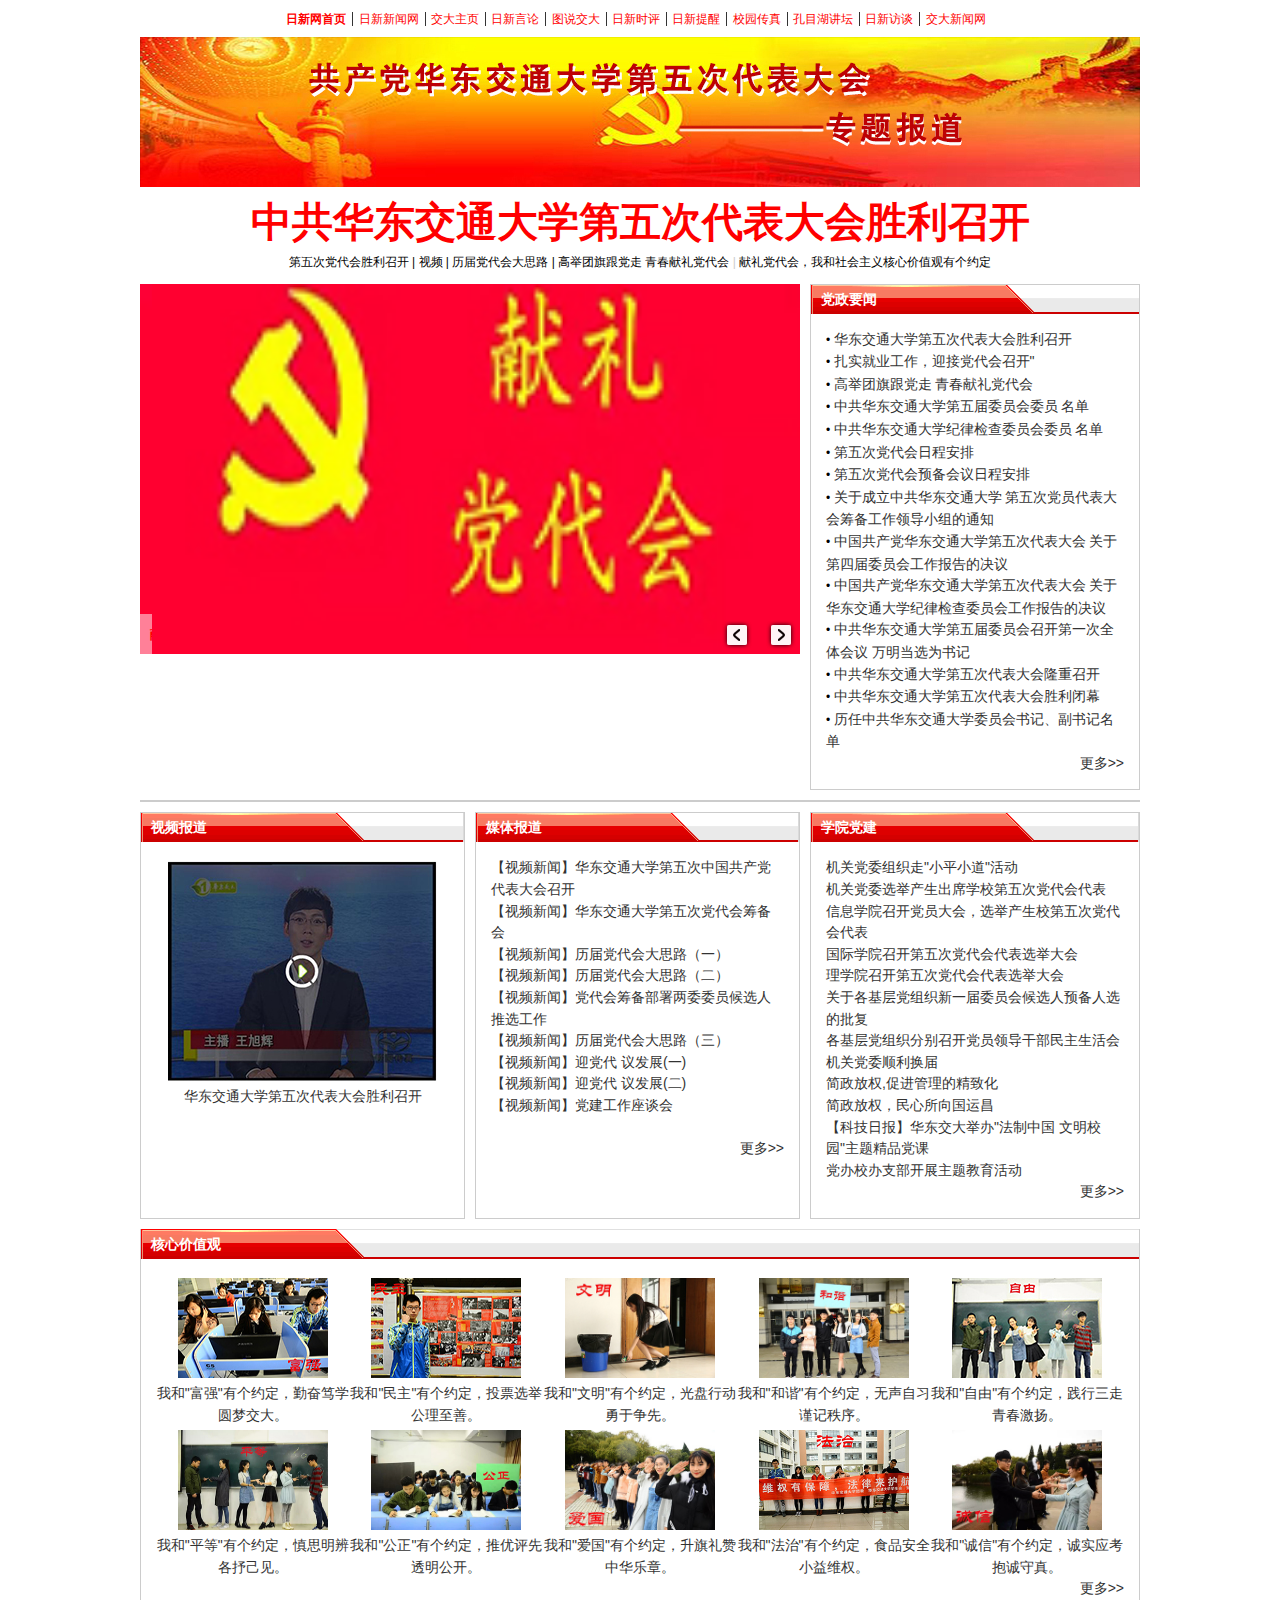
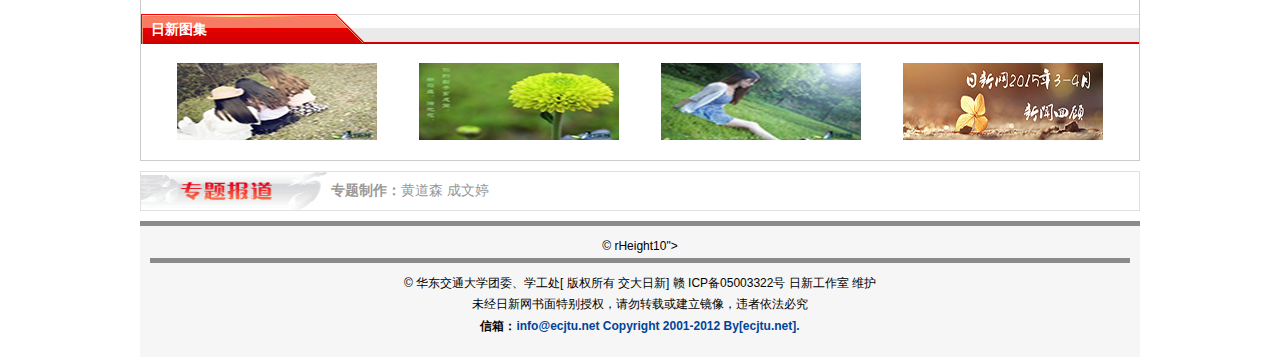
==== dangdaihui/index.html @ 369915fe "upload" ====
<!-- saved from url=(0060)http://china.qianlong.com/4352/2013/05/15/Zt2502@8686701.htm -->
<html><head><meta http-equiv="Content-Type" content="text/html; charset=GBK"><title>���ǿ���۹���Ժ����ְ��ת��--ǧ����</title>

<meta name="keywords" content="���ǿ���۹���Ժ����ְ��ת��">
<meta name="description" content="ר����˵�������ܡ�"><link rel="shortcut icon" href="http://china.qianlong.com/favicon.ico" type="image/x-icon">
<link rel="home" title="ǧ����ҳ" href="http://www.qianlong.com/">
<link rel="help" title="����" href="http://support.qianlong.com/">
<link rel="next" title="��������" href="http://news.qianlong.com/">
<link rel="search" title="����" href="http://search.qianlong.com/">
<script type="text/javascript" async="" src="./css/atrk.js"></script><script type="text/javascript">
<!--
window.onerror=function(){return true;}
// -->
</script>
<script src="css/jquery-1.7.min.js"></script>
<script src="./css/jquery.easing.1.3.min.js"></script>
<script src="./css/trans-banner.js"></script>
<style type="text/css">
<!--
/* CSS Document */

* {font-size:12px; padding:0px; margin:0px;}
html {overflow-y:scroll; font-size:100%; -webkit-text-size-adjust:100%; -ms-text-size-adjust:100%;}
body {font-size:12px; font-style:normal; color:#000000; background-color:#FFFFFF; margin:0px; padding:0px 0 0 0; text-align:center; font-family: "\5B8B\4F53","Helvetica Neue", Helvetica, Arial, sans-serif; line-height:180%;}  
a {color:#004499; text-decoration:none;}
a:link {color:#004499; text-decoration:none;}
a:visited {color:#800080; text-decoration:none;}
a:hover {color:#0D59A7; text-decoration:underline;}
a:active {color:#CA0000; text-decoration:none;}

table {border-collapse:collapse; border-spacing:0px; border:none;}
td {line-height:180%;}
img {border:0;}
ul,li {list-style:none;}

.clear{clear:both; display:block; width:100%; height:0; overflow:hidden;}
.clear {*zoom:1;}
.clear:before,
.clear:after {display:table; line-height:0; content: "";}
.clear:after {clear:both;}

.wrapper1 {width:1000px; margin:0px auto; text-align:left;}
.wrapper2 {width:100%;}

#qianlong {
	width:1000px;
	margin:0px auto;
	padding:0px;
	text-align:left;
}
#copyright {padding:10px; border-top:5px solid #8B8B8B; background:#F6F6F6; text-align:center; color:#000000; font-size:12px; line-height:180%; clear:both;}
.brHeight1 {font-size:1px; line-height:1px; height:1px;}
.brHeight10 {font-size:10px; line-height:10px; height:10px;}

/* Other Custom CSS Selectors */

.Gap1 td {padding-bottom:15px;}
.End {}

.block10 {display:block; height:10px; overflow:hidden; font-size:10px; line-height:10px; padding:0px; margin:0px;}
.block5 {display:block; height:5px; overflow:hidden; font-size:5px; line-height:5px; padding:0px; margin:0px;}

.blokcP1 {position:relative; height:11px;}
.blokcP2 {position:absolute; left:-1px; background:#FFFFFF; z-index:100; width:302px; display:block; height:10px; overflow:hidden; font-size:10px; line-height:10px; padding:0px; margin:0; border-top:1px solid #AE1704; border-bottom:1px solid #AE1704;}

.fontstyle {color:#CCCCCC;}
.BgTransparent {background-color: transparent;}
.hidden {display:none;}

/* 2013-03-25 add */

.width10 {display:block; widht:10px; overflow:hidden; font-size:10px; line-height:10px; padding:0px; margin:0px;}

.r00 {margin:0 0 10px 0;}/* ��������ͼ */

.r01 {vertical-align:top; width:1000px; margin:0 0 5px 0; font-size:41px; line-height:50px; font-family:"����"; color:#FF0000; font-weight:bold;}/* ����� */
	.r01 center {}
	.r01 center div {}
	.r01 table {width:1000px;}
	.r01 table table {width:1000px;}
	.r01 td center {background:none;}
	.r01 a {font-size:41px; line-height:50px; font-family:"����"; color:#FF0000; font-weight:bold;}
	.r01 a:link,
	.r01 a:visited,
	.r01 a:hover,
	.r01 a:active {color:#FF0000; text-decoration:none;}
	.r01 a:hover {color:#FF0000; text-decoration:underline;}
	.r01 img {}

.r02 {vertical-align:top; width:1000px; margin:0 0 10px 0; font-size:12px; line-height:14px; color:#000000;}/* С���� */
	.r02 center {}
	.r02 center div {}
	.r02 table {width:1000px;}
	.r02 table table {width:1000px;}
	.r02 td center {background:none;}
	.r02 a {font-size:12px; line-height:14px; color:#000000;}
	.r02 a:link,
	.r02 a:visited,
	.r02 a:hover,
	.r02 a:active {color:#000000; text-decoration:none;}
	.r02 a:hover {color:#000000; text-decoration:underline;}
	.r02 img {}

.r03 {vertical-align:top; width:1000px; margin:0 0 10px 0;}

.r03 .c1 {width:660px; vertical-align:top;}
	.top_photo {margin:0 0 0px 0;}
		.TB_Wrapper {
			width: 660px;
			height: 370px;	
			background: #FFF url(/Assets/40st/_trbrs/trans_banner/preloader.gif) center center no-repeat;
			position: relative;
			overflow: hidden;
		}
		.TP_Wrapper .Slide{visibility:hidden; background: #EEEEEE url(/Assets/40st/_trbrs/trans_banner/preloader.gif) center center no-repeat;}
		.TB_Wrapper .icon {background-image: url(css/icons.png);}
		.TB_Wrapper .timer_sprite {background-image: url(css/timer-sprite.png);}
		/* Global Description Style */	
		.TB_Wrapper .Slide div {}
		/*Hyperlink Styles*/
		.TB_Wrapper a:link,
		.TB_Wrapper a:visited,
		.TB_Wrapper a:hover,
		.TB_Wrapper a:active{color:#FF0000; font-size:14px; font-weight:bold;}
		.TB_Wrapper .noSelect {
			-webkit-user-select: none;
			-khtml-user-select: none;
			-moz-user-select: none;
			-o-user-select: none;
			user-select: none;
		}
		.TB_Wrapper .buttonText {font-family:Arial, Helvetica, sans-serif; font-size:12px; font-weight:bold; color:#000000;}
			#zb1 {width:660px; height:370px; overflow:hidden;}
			#zb1 td img {width:660px; height:370px; overflow:hidden;}
			#zb1 center {text-align:left;}
			.opc1_1 {display:block; width:660px; _width:660px; padding:0 0 0 10px; height:40px; margin:-40px 0 0 0; overflow:hidden; line-height:40px; position:absolute; _left:0; +left:0; text-align:left;}
			.opc1_1 {
				background:none;
				-ms-filter:progid:DXImageTransform.Microsoft.gradient(startColorstr=#C4FFFFFF,endColorstr=#C4FFFFFF);
				filter:progid:DXImageTransform.Microsoft.gradient(startColorstr=#C4FFFFFF,endColorstr=#C4FFFFFF);
				zoom: 1;
			}
			.opc1_1 {background:rgba(255,255,255,0.5);}

.r03 .c1 {width:660px; vertical-align:top;}
	.r03 .c1 .s {vertical-align:top; width:660px;}
	.r03 .c1 .s center {background:url(css/04.gif) no-repeat left top; margin:10px 0 0 0; border-right:1px solid #DADADA;}
	.r03 .c1 .s center div {font-size:14px; font-weight:bold; color:#FFFFFF; text-align:left; padding-left:10px; line-height:30px; margin:0 0 0 0;}
	.r03 .c1 .s table {width:630px; margin:15px 0 15px 15px;}
	.r03 .c1 .s table table {width:624px; margin:0 0 15px 0;}
	.r03 .c1 .s td {width:10%;}
	.r03 .c1 .s td center {background:none; border-right:none; margin:0px 0 0 0;}
	.r03 .c1 .s a:link,
	.r03 .c1 .s a:visited,
	.r03 .c1 .s a:hover,
	.r03 .c1 .s a:active {color:#333333; font-size:14px; text-decoration:none;}
	.r03 .c1 .s a:hover {color:#FF0000; text-decoration:underline;}
	.r03 .c1 .s br {font-size:3px; line-height:3px; height:3px;}
	.r03 .c1 .s img {margin:5px 0;}
	.r03 .c1 .s .s1 {}
	.r03 .c1 .s .s2 {}
	.r03 .c1 .s .s3 {}
	.r03 .c1 .s .s4 {}
	.r03 .c1 .s .s4 a {font-weight:bold;}
	.r03 .c1 .s .s4 img {margin:5px 5px 0 0;}
	.r03 .c1 .s .s5 {}
	.r03 .c1 .s .s5 a {font-weight:bold;}

.r03 .c2 {width:328px; vertical-align:top; border:1px solid #CCCCCC;}
	.r03 .c2 .s {vertical-align:top; width:328px;}
	.r03 .c2 .s center {background:url(css/04.gif) no-repeat left top; margin:-1px 0 0 0;}
	.r03 .c2 .s center div {font-size:14px; font-weight:bold; color:#FFFFFF; text-align:left; padding-left:10px; line-height:30px; margin:0 0 0 0;}
	.r03 .c2 .s table {width:298px; margin:15px 0 15px 15px;}
	.r03 .c2 .s table table {width:292px; margin:0 0 15px 0;}
	.r03 .c2 .s td {width:10%;}
	.r03 .c2 .s td center {background:none;}
	.r03 .c2 .s a:link,
	.r03 .c2 .s a:visited,
	.r03 .c2 .s a:hover,
	.r03 .c2 .s a:active {color:#333333; font-size:14px; text-decoration:none;}
	.r03 .c2 .s a:hover {color:#FF0000; text-decoration:underline;}
	.r03 .c2 .s br {font-size:3px; line-height:3px; height:3px;}
	.r03 .c2 .s img {margin:5px 0;}
	.r03 .c2 .s .s1 {}
	.r03 .c2 .s .s2 {}
	.r03 .c2 .s .s3 {}
	.r03 .c2 .s .s4 {}
	.r03 .c2 .s .s4 a {font-weight:bold;}
	.r03 .c2 .s .s4 img {margin:5px 5px 0 0;}
	.r03 .c2 .s .s5 {}
	.r03 .c2 .s .s5 a {font-weight:bold;}

.r04 {width:998px; vertical-align:top; border:1px solid #CCCCCC; margin:0 0 10px 0;}
	.r04 .s {vertical-align:top; width:998px;}
	.r04 .s center {background:url(css/04.gif) no-repeat left top; margin:-1px 0 0 0;}
	.r04 .s center div {font-size:14px; font-weight:bold; color:#FFFFFF; text-align:left; padding-left:10px; line-height:30px; margin:0 0 0 0;}
	.r04 .s table {width:968px; margin:15px 0 15px 15px;}
	.r04 .s table table {width:962px; margin:0 0 15px 0;}
	.r04 .s td {width:10%;}
	.r04 .s td center {background:none;}
	.r04 .s a:link,
	.r04 .s a:visited,
	.r04 .s a:hover,
	.r04 .s a:active {color:#333333; font-size:14px; text-decoration:none;}
	.r04 .s a:hover {color:#FF0000; text-decoration:underline;}
	.r04 .s br {font-size:3px; line-height:3px; height:3px;}
	.r04 .s img {margin:5px 0;}
	.r04 .s .s1 {}
	.r04 .s .s2 {}
	.r04 .s .s3 {}
	.r04 .s .s4 {}
	.r04 .s .s4 a {font-weight:bold;}
	.r04 .s .s4 img {margin:5px 5px 0 0;}
	.r04 .s .s5 {}
	.r04 .s .s5 a {font-weight:bold;}

.r05 {vertical-align:top; width:1000px; margin:0 0 10px 0;}

.r05 .c4 {width:493px; vertical-align:top; border:1px solid #CCCCCC;}
	.r05 .c4 .s {vertical-align:top; width:493px;}
	.r05 .c4 .s center {background:url(css//Assets/40st/img/04.gif) no-repeat left top; margin:-1px 0 0 0; border-right:1px solid #DADADA;}
	.r05 .c4 .s center div {font-size:14px; font-weight:bold; color:#FFFFFF; text-align:left; padding-left:10px; line-height:30px; margin:0 0 0 0;}
	.r05 .c4 .s table {width:463px; margin:15px 0 15px 15px;}
	.r05 .c4 .s table table {width:457px; margin:0 0 15px 0;}
	.r05 .c4 .s td {width:10%;}
	.r05 .c4 .s td center {background:none; border-right:none;}
	.r05 .c4 .s a:link,
	.r05 .c4 .s a:visited,
	.r05 .c4 .s a:hover,
	.r05 .c4 .s a:active {color:#333333; font-size:14px; text-decoration:none;}
	.r05 .c4 .s a:hover {color:#FF0000; text-decoration:underline;}
	.r05 .c4 .s br {font-size:3px; line-height:3px; height:3px;}
	.r05 .c4 .s img {margin:5px 0;}
	.r05 .c4 .s .s1 {}
	.r05 .c4 .s .s2 {}
	.r05 .c4 .s .s3 {}
	.r05 .c4 .s .s4 {}
	.r05 .c4 .s .s4 a {font-weight:bold;}
	.r05 .c4 .s .s4 img {margin:5px 5px 0 0;}
	.r05 .c4 .s .s5 {}
	.r05 .c4 .s .s5 a {font-weight:bold;}

.r05 .c5 {width:493px; vertical-align:top; border:1px solid #CCCCCC;}
	.r05 .c5 .s {vertical-align:top; width:493px;}
	.r05 .c5 .s center {background:url(css/04.gif) no-repeat left top; margin:-1px 0 0 0; border-right:1px solid #DADADA;}
	.r05 .c5 .s center div {font-size:14px; font-weight:bold; color:#FFFFFF; text-align:left; padding-left:10px; line-height:30px; margin:0 0 0 0;}
	.r05 .c5 .s table {width:463px; margin:15px 0 15px 15px;}
	.r05 .c5 .s table table {width:457px; margin:0 0 15px 0;}
	.r05 .c5 .s td {width:10%;}
	.r05 .c5 .s td center {background:none; border-right:none;}
	.r05 .c5 .s a:link,
	.r05 .c5 .s a:visited,
	.r05 .c5 .s a:hover,
	.r05 .c5 .s a:active {color:#333333; font-size:14px; text-decoration:none;}
	.r05 .c5 .s a:hover {color:#FF0000; text-decoration:underline;}
	.r05 .c5 .s br {font-size:3px; line-height:3px; height:3px;}
	.r05 .c5 .s img {margin:5px 0;}
	.r05 .c5 .s .s1 {}
	.r05 .c5 .s .s2 {}
	.r05 .c5 .s .s3 {}
	.r05 .c5 .s .s4 {}
	.r05 .c5 .s .s4 a {font-weight:bold;}
	.r05 .c5 .s .s4 img {margin:5px 5px 0 0;}
	.r05 .c5 .s .s5 {}
	.r05 .c5 .s .s5 a {font-weight:bold;}

.r06 {vertical-align:top; width:1000px; margin:0 0 10px 0;}

.r06 .c6 {width:323px; vertical-align:top; border:1px solid #CCCCCC;}
	.r06 .c6 .s {vertical-align:top; width:323px;}
	.r06 .c6 .s center {background:url(css/04.gif) no-repeat left top; margin:-1px 0 0 0; border-right:1px solid #DADADA;}
	.r06 .c6 .s center div {font-size:14px; font-weight:bold; color:#FFFFFF; text-align:left; padding-left:10px; line-height:30px; margin:0 0 0 0;}
	.r06 .c6 .s table {width:293px; margin:15px 0 15px 15px;}
	.r06 .c6 .s table table {width:287px; margin:0 0 15px 0;}
	.r06 .c6 .s td {width:10%;}
	.r06 .c6 .s td center {background:none; border-right:none;}
	.r06 .c6 .s a:link,
	.r06 .c6 .s a:visited,
	.r06 .c6 .s a:hover,
	.r06 .c6 .s a:active {color:#333333; font-size:14px; text-decoration:none;}
	.r06 .c6 .s a:hover {color:#FF0000; text-decoration:underline;}
	.r06 .c6 .s br {font-size:3px; line-height:3px; height:3px;}
	.r06 .c6 .s img {margin:5px 0;}
	.r06 .c6 .s .s1 {}
	.r06 .c6 .s .s2 {}
	.r06 .c6 .s .s3 {}
	.r06 .c6 .s .s4 {}
	.r06 .c6 .s .s4 a {font-weight:bold;}
	.r06 .c6 .s .s4 img {margin:5px 5px 0 0;}
	.r06 .c6 .s .s5 {}
	.r06 .c6 .s .s5 a {font-weight:bold;}

.r06 .c7 {width:323px; vertical-align:top; border:1px solid #CCCCCC;}
	.r06 .c7 .s {vertical-align:top; width:323px;}
	.r06 .c7 .s center {background:url(css/04.gif) no-repeat left top; margin:-1px 0 0 0; border-right:1px solid #DADADA;}
	.r06 .c7 .s center div {font-size:14px; font-weight:bold; color:#FFFFFF; text-align:left; padding-left:10px; line-height:30px; margin:0 0 0 0;}
	.r06 .c7 .s table {width:293px; margin:15px 0 15px 15px;}
	.r06 .c7 .s table table {width:287px; margin:0 0 15px 0;}
	.r06 .c7 .s td {width:10%;}
	.r06 .c7 .s td center {background:none; border-right:none;}
	.r06 .c7 .s a:link,
	.r06 .c7 .s a:visited,
	.r06 .c7 .s a:hover,
	.r06 .c7 .s a:active {color:#333333; font-size:14px; text-decoration:none;}
	.r06 .c7 .s a:hover {color:#FF0000; text-decoration:underline;}
	.r06 .c7 .s br {font-size:3px; line-height:3px; height:3px;}
	.r06 .c7 .s img {margin:5px 0;}
	.r06 .c7 .s .s1 {}
	.r06 .c7 .s .s2 {}
	.r06 .c7 .s .s3 {}
	.r06 .c7 .s .s4 {}
	.r06 .c7 .s .s4 a {font-weight:bold;}
	.r06 .c7 .s .s4 img {margin:5px 5px 0 0;}
	.r06 .c7 .s .s5 {}
	.r06 .c7 .s .s5 a {font-weight:bold;}

.r06 .c8 {width:328px; vertical-align:top; border:1px solid #CCCCCC;}
	.r06 .c8 .s {vertical-align:top; width:328px;}
	.r06 .c8 .s center {background:url(css/04.gif) no-repeat left top; margin:-1px 0 0 0; border-right:1px solid #DADADA;}
	.r06 .c8 .s center div {font-size:14px; font-weight:bold; color:#FFFFFF; text-align:left; padding-left:10px; line-height:30px; margin:0 0 0 0;}
	.r06 .c8 .s table {width:298px; margin:15px 0 15px 15px;}
	.r06 .c8 .s table table {width:292px; margin:0 0 15px 0;}
	.r06 .c8 .s td {width:10%;}
	.r06 .c8 .s td center {background:none; border-right:none;}
	.r06 .c8 .s a:link,
	.r06 .c8 .s a:visited,
	.r06 .c8 .s a:hover,
	.r06 .c8 .s a:active {color:#333333; font-size:14px; text-decoration:none;}
	.r06 .c8 .s a:hover {color:#FF0000; text-decoration:underline;}
	.r06 .c8 .s br {font-size:3px; line-height:3px; height:3px;}
	.r06 .c8 .s img {margin:5px 0;}
	.r06 .c8 .s .s1 {}
	.r06 .c8 .s .s2 {}
	.r06 .c8 .s .s3 {}
	.r06 .c8 .s .s4 {}
	.r06 .c8 .s .s4 a {font-weight:bold;}
	.r06 .c8 .s .s4 img {margin:5px 5px 0 0;}
	.r06 .c8 .s .s5 {}
	.r06 .c8 .s .s5 a {font-weight:bold;}

.r07 {vertical-align:top; width:1000px; margin:0 0 10px 0;}

.r07 .c9 {width:658px; vertical-align:top; border:1px solid #CCCCCC;}
	.r07 .c9 .s {vertical-align:top; width:658px;}
	.r07 .c9 .s center {background:url(css/04.gif) no-repeat left top; margin:-1px 0 0 0;}
	.r07 .c9 .s center div {font-size:14px; font-weight:bold; color:#FFFFFF; text-align:left; padding-left:10px; line-height:30px; margin:0 0 0 0;}
	.r07 .c9 .s table {width:628px; margin:15px 0 15px 15px;}
	.r07 .c9 .s table table {width:622px; margin:0 0 15px 0;}
	.r07 .c9 .s td {width:10%;}
	.r07 .c9 .s td center {background:none;}
	.r07 .c9 .s a:link,
	.r07 .c9 .s a:visited,
	.r07 .c9 .s a:hover,
	.r07 .c9 .s a:active {color:#333333; font-size:14px; text-decoration:none;}
	.r07 .c9 .s a:hover {color:#FF0000; text-decoration:underline;}
	.r07 .c9 .s br {font-size:3px; line-height:3px; height:3px;}
	.r07 .c9 .s img {margin:5px 0;}
	.r07 .c9 .s .s1 {}
	.r07 .c9 .s .s2 {}
	.r07 .c9 .s .s3 {}
	.r07 .c9 .s .s4 {}
	.r07 .c9 .s .s4 a {font-weight:bold;}
	.r07 .c9 .s .s4 img {margin:5px 5px 0 0;}
	.r07 .c9 .s .s5 {}
	.r07 .c9 .s .s5 a {font-weight:bold;}

.r07 .c10 {width:328px; vertical-align:top; border:1px solid #CCCCCC;}
	.r07 .c10 .s {vertical-align:top; width:328px;}
	.r07 .c10 .s center {background:url(css/04.gif) no-repeat left top; margin:-1px 0 0 0;}
	.r07 .c10 .s center div {font-size:14px; font-weight:bold; color:#FFFFFF; text-align:left; padding-left:10px; line-height:30px; margin:0 0 0 0;}
	.r07 .c10 .s table {width:298px; margin:15px 0 15px 15px;}
	.r07 .c10 .s table table {width:292px; margin:0 0 15px 0;}
	.r07 .c10 .s td {width:10%;}
	.r07 .c10 .s td center {background:none;}
	.r07 .c10 .s a:link,
	.r07 .c10 .s a:visited,
	.r07 .c10 .s a:hover,
	.r07 .c10 .s a:active {color:#333333; font-size:14px; text-decoration:none;}
	.r07 .c10 .s a:hover {color:#FF0000; text-decoration:underline;}
	.r07 .c10 .s br {font-size:3px; line-height:3px; height:3px;}
	.r07 .c10 .s img {margin:5px 0;}
	.r07 .c10 .s .s1 {}
	.r07 .c10 .s .s2 {}
	.r07 .c10 .s .s3 {}
	.r07 .c10 .s .s4 {}
	.r07 .c10 .s .s4 a {font-weight:bold;}
	.r07 .c10 .s .s4 img {margin:5px 5px 0 0;}
	.r07 .c10 .s .s5 {}
	.r07 .c10 .s .s5 a {font-weight:bold;}

/*
.s1	��������
.s2	ժҪ����
.s3	ͼƬ����
.s4	ͼƬ�ӱ����ժҪ���ҽṹ
.s5	ͼƬ�ӱ����ժҪ���½ṹ
*/

-->
</style>
</head>
<body><style type="text/css">
#v8header {font-size:12px; font-style:normal; color:#000000; background-color:#FFFFFF; margin:0 0 2px 0; padding:3px 0 0 0; text-align:center; font-family: "\5B8B\4F53","Helvetica Neue", Helvetica, Arial, sans-serif; line-height:180%;}
#v8header * {font-size:12px; padding:0px; margin:0px;}
#v8header a {color:#004499; text-decoration:none;}
#v8header a:link {color:#004499; text-decoration:none;}
#v8header a:visited {color:#800080; text-decoration:none;}
#v8header a:hover {color:#0D59A7; text-decoration:underline;}
#v8header a:active {color:#CA0000; text-decoration:none;}

#v8header table {border-collapse:collapse; border-spacing:0px; border:none;}
#v8header td {line-height:180%;}
#v8header img {border:0; vertical-align:middle;}
#v8header ul,
#v8header li {list-style:none;}

#v8header .clear{clear:both; display:block; width:100%; height:0; overflow:hidden;}
#v8header .clear {*zoom:1;}
#v8header .clear:before,
#v8header .clear:after {display:table; line-height:0; content: "";}
#v8header .clear:after {clear:both;}

#v8header .wrapper1 {width:1000px; margin:0px auto; text-align:left;}
#v8header .wrapper2 {width:100%;}

#v8header .oneLineNav {text-align:center; height:32px;}
#v8header .oneLineNav ul {text-align:center; padding:6px 0 0 0;}
#v8header .oneLineNav li {display:inline; margin:0px 2px 0 0; padding:0 6px 0 0; _padding:0 0px 0 6px; +padding:0 0px 0 6px; border-right:1px solid #333333;}
#v8header .oneLineNav li a:link,
#v8header .oneLineNav li a:visited,
#v8header .oneLineNav li a:hover,
#v8header .oneLineNav li a:active {color:#FF0000;}
#v8header .oneLineNav li.first a:link,
#v8header .oneLineNav li.first a:visited,
#v8header .oneLineNav li.first a:hover,
#v8header .oneLineNav li.first a:active {color:#FF0000; font-weight:bold;}
#v8header .oneLineNav li.end {border-right:none;}

</style>
<div id="v8header">
<!-- ���е��� ======================================== ��ʼ -->
<div class="wrapper1">
  <div class="oneLineNav">
    <ul>
      <li class="first"><a href="http://www.ecjtu.net/">��������ҳ</a></li>
      <li><a href="http://www.ecjtu.net/html/ecjtunews1/">����������</a></li>
      <li><a href="http://www.ecjtu.jx.cn/">������ҳ</a></li>
      <li><a href="http://www.ecjtu.net/html/news/rixinyanlun/">��������</a></li>
      <li><a href="http://www.ecjtu.net/html/news/tushuojiaoda/">ͼ˵����</a></li>
      <li><a href="http://www.ecjtu.net/html/news/rixinshiping/">����ʱ��</a></li>
      <li><a href="http://www.ecjtu.net/html/news/rixintixing/">��������</a></li>
      <li><a href="http://www.ecjtu.net/html/news/xiaoyuanchuanzhen/">У԰����</a></li>
      <li><a href="http://www.ecjtu.net/html/news/kongmuhu/index.html">��Ŀ����̳</a></li>
      <li><a href="http://www.ecjtu.net/html/news/rixinfangtan/">���·�̸</a></li>
      
      <li class="end"><a href="http://xw.ecjtu.jx.cn/">����������</a></li>
    </ul>
    <div class="clear"><!-- --></div>
  </div>
  <div class="clear"><!-- --></div>
</div>
<!-- ���е��� ======================================== ���� -->
<div class="clear"><!-- --></div>
</div>
<div id="qianlong"><!--��������ʼ -->
<p class="hidden">���������A��ʼ���˿������ݿ�����ȥ����������Ų��</p>
<p class="hidden">��ר�ⶥ��ͼ��ʼ���˿������ݿ�����ȥ�������ڰ��A������Ų��</p>
<div class="r00"><img src="./css/news015.JPG" width="1000" height="150"></div>
<p class="hidden">ר�ⶥ��ͼ������</p>
<p class="hidden">������⿪ʼ���˿������ݿ�����ȥ�������ڰ��A������Ų��</p>
<div class="r01"><!--block_start--><table width="100%" class="1678830"><tbody><tr><td valign="top" align="center"><a href="http://www.ecjtu.jx.cn/s/30/t/6/87/ce/info34766.htm" target="_blank">�й�������ͨ��ѧ����δ������ʤ���ٿ�</a>
</td></tr><tr><td align="right" colspan="1"></td></tr></tbody></table>
<!--block_end--></div>
<p class="hidden">����������</p>
<p class="hidden">��С���⿪ʼ���˿������ݿ�����ȥ�������ڰ��A������Ų��</p>
<div class="r02"><!--block_start--><table width="100%" class="1678831"><tbody><tr><td valign="top" align="center"><a href="http://www.ecjtu.jx.cn/s/30/t/6/87/ce/info34766.htm" target="_blank">����ε�����ʤ���ٿ�</a>&nbsp;|&nbsp;<a href="http://www.ecjtu.jx.cn/s/30/t/6/83/98/info33688.htm" target="_blank">��Ƶ</a>&nbsp;| <a href="http://www.ecjtu.jx.cn/s/30/t/6/83/23/info33571.htm" target="_blank">���쵳�����˼·</a> | <a href="http://www.ecjtu.jx.cn/s/30/t/6/86/74/info34420.htm" target="_blank">�߾���������� �ഺ���񵳴���</a><font class="fontstyle"> |</font> <a href="http://www.ecjtu.jx.cn/s/30/t/6/87/75/info34677.htm" target="_blank">���񵳴��ᣬ�Һ����������ļ�ֵ���и�Լ��</a></font>
</td></tr><tr><td align="right" colspan="1"></td></tr></tbody></table><!--block_end--></div>
<p class="hidden">С���������</p>
<p class="hidden">���A����������</p>
<p class="hidden">���������B��ʼ���˿������ݿ�����ȥ����������Ų��</p>
<div class="r03">
<table border="0" cellspacing="0" cellpadding="0" width="100%">
<tbody>
<tr>
<td class="c1">
<p class="hidden">���������C1��ʼ���˿������ݲ�������ȥ������������Ų��</p>
<p class="hidden">����ͼ�õƿ�ʼ������660���߶�370��ͼƬ+���ӡ�����+���ӣ�������������ã��˿������ݿ�����ȥ�������ڰ��C1������Ų��</p>
<div class="top_photo"><!-- top_photo start -->
<div id="CreateHtml" class="TB_Wrapper" style="background-image: none;"><div class="Slide" style="position: absolute; z-index: 3; left: -660px; top: 0px; width: 660px; height: 370px; overflow: hidden; visibility: visible; display: block; background-image: none;"><a href="http://news.qianlong.com/28874/2013/05/15/2502@8685619.htm" target="_blank"><img src="./css/news006.JPG" alt="���ǿ���۹���Ժ����ְ��ת��" galleryimg="no" class="noSelect" style="z-index: 1; position: absolute; left: 0px; top: 0px; border: 0px;"></a><div style="z-index: 3; position: absolute; left: 0px; top: 330px; width: 660px; height: 40px; display: block;"><div style="z-index: 4; position: absolute; overflow: hidden; left: 0px; top: 0px; width: 660px; height: 40px;"><div style="z-index: 4; position: absolute; left: 10px; top: 9px; width: 640px; height: 40px; display: block; opacity: 1;"><span style="opacity: 0.99;"><a href="http://news.qianlong.com/28874/2013/05/15/2502@8685619.htm" target="_blank">���ǿ���۹���Ժ����ְ��ת��</a></span></div></div><div style="position: absolute; z-index: 2; left: 0px; top: 0px; width: 660px; height: 40px; border-radius: 0px; opacity: 0.5; background-color: rgb(255, 255, 255);"></div></div></div><div class="Slide" style="position: absolute; z-index: 4; left: 0px; top: 0px; width: 660px; height: 370px; overflow: hidden; visibility: visible; display: block; background-image: none;"><a href="http://news.qianlong.com/28874/2013/05/15/2502@8685619.htm" target="_blank"><img src="./css/news007.JPG" alt="���ǿ:������Ȩ ת��ְ�� ���¹���" galleryimg="no" class="noSelect" style="z-index: 1; position: absolute; left: 0px; top: 0px; border: 0px; display: block;"></a><div style="z-index: 3; position: absolute; left: 0px; top: 330px; width: 660px; height: 40px; display: block;"><div style="z-index: 4; position: absolute; overflow: hidden; left: 0px; top: 0px; width: 660px; height: 40px;"><div style="z-index: 4; position: absolute; left: 10px; top: 9px; width: 640px; height: 40px; display: block; opacity: 1;"><span style="opacity: 0.99;"><a href="http://www.ecjtu.jx.cn/s/30/t/6/87/ce/info34766.htm" target="_blank">�й�������ͨ��ѧ����δ������ʤ���ٿ�</a></span></div></div><div style="position: absolute; z-index: 2; left: 0px; top: 0px; width: 660px; height: 40px; border-radius: 0px; opacity: 0.5; background-color: rgb(255, 255, 255);"></div></div></div>
<div id="zb1"><!--block_start--><table width="100%" class="1678833"><tbody><tr><td valign="top"><center><a href="http://news.qianlong.com/28874/2013/05/15/2502@8685619.htm" target="_blank"><img src="./css/news006.JPG" border="0" width="660" height="370"></a><br><a href="http://www.ecjtu.jx.cn/s/30/t/6/87/75/info34677.htm" target="_blank" class="opc1_1">���񵳴��ᣬ�Һ����������ļ�ֵ���и�Լ��</a></center>
</td></tr><tr><td valign="top"><center><a href="http://news.qianlong.com/28874/2013/05/15/2502@8685619.htm" target="_blank"><img src="./css/news007.JPG" border="0" width="660" height="370"></a><br><a href="http://www.ecjtu.jx.cn/s/30/t/6/87/ce/info34766.htm" target="_blank" class="opc1_1">�й�������ͨ��ѧ����δ������ʤ���ٿ�</a></center>
</td></tr><tr><td align="right" colspan="1"></td></tr></tbody></table>
<!--block_end--></div><div style="position: absolute; left: 503.568px;"></div><div style="z-index: 52; position: absolute; left: 651px; top: 361px; display: block;"><div style="z-index:4; position: absolute; left: -20px; top: -64px; width: 20px; height: 64px; "><div style="z-index: 4; position: absolute; width: 20px; height: 20px; cursor: pointer; left: 0px; top: 44px;" class="noSelect"><div style="z-index: 2; position: absolute; left: 0px; top: 0px; right: 0px; bottom: 0px; width: 20px; height: 20px; -webkit-box-shadow: rgb(0, 0, 0) 0px 0px 5px -1px; border-radius: 2px; opacity: 0.8; background-color: rgb(255, 255, 255); background-position: -35px 50%; background-repeat: no-repeat;" class="col icon"></div></div><div style="z-index: 7; position: absolute; width: 20px; height: 20px; cursor: pointer; left: 0px; top: 0px; display: none;" class="noSelect"><div style="z-index: 2; position: absolute; left: 0px; top: 0px; right: 0px; bottom: 0px; width: 20px; height: 20px; -webkit-box-shadow: rgb(0, 0, 0) 0px 0px 5px -1px; border-radius: 2px; opacity: 0.8; background-color: rgb(255, 255, 255);" class="col"></div><div align="center" class="buttonText" style="z-index:2; position: absolute; left: 0px; top: 0px; width: 100%; height:100%; line-height:20px; text-align: center; cursor:hand;">1</div></div><div style="z-index: 6; position: absolute; width: 20px; height: 20px; cursor: pointer; left: 0px; top: 22px; display: none;" class="noSelect"><div style="z-index: 2; position: absolute; left: 0px; top: 0px; right: 0px; bottom: 0px; width: 20px; height: 20px; -webkit-box-shadow: rgb(0, 0, 0) 0px 0px 5px -1px; border-radius: 2px; opacity: 1; background-color: rgb(255, 255, 255);" class="col"></div><div align="center" class="buttonText" style="z-index:2; position: absolute; left: 0px; top: 0px; width: 100%; height:100%; line-height:20px; text-align: center; cursor:hand;">2</div></div></div><canvas id="clockTimer" width="20" height="20" style="position: absolute; z-index: 2; left: -42px; top: -20px; opacity: 1;"></canvas><div style="z-index: 3; position: absolute; width: 20px; height: 20px; cursor: pointer; left: -42px; top: -20px; opacity: 0;" class="noSelect"><div style="z-index: 2; position: absolute; left: 0px; top: 0px; right: 0px; bottom: 0px; width: 20px; height: 20px; -webkit-box-shadow: rgb(0, 0, 0) 0px 0px 5px -1px; border-radius: 2px; opacity: 0.8; background-color: rgb(255, 255, 255); background-position: -65px 50%; background-repeat: no-repeat;" class="col icon"></div></div><div style="z-index: 1; position: absolute; width: 20px; height: 20px; cursor: pointer; left: -64px; top: -20px;" class="noSelect"><div style="z-index: 2; position: absolute; left: 0px; top: 0px; right: 0px; bottom: 0px; width: 20px; height: 20px; -webkit-box-shadow: rgb(0, 0, 0) 0px 0px 5px -1px; border-radius: 2px; opacity: 0.8; background-color: rgb(255, 255, 255); background-position: -5px 50%; background-repeat: no-repeat;" class="col icon"></div></div></div></div><script type="text/javascript">
			//���������Ӽ�class��ʼ
				(function() {
					var opc1 = document.getElementById("zb1");
					var opc1a = opc1.getElementsByTagName("a");
					for (var i= 0 ; i<opc1a.length ; i++) {
					 var opc1a_cn = opc1a[i].childNodes;
					 for (var j = 0 ; j<opc1a_cn.length ; j++) {
					  if (opc1a_cn[j].nodeType === 3) {
						  opc1a[i].className = "opc1_1";
						  }
					  }
					 }
				})();
			//���������Ӽ�class����
			
			//ƴ������Ҫ��html���뿪ʼ
				$('#zb1 a:not(:has(img))').each(function(){
					if($(this).text()==""){
						$(this).remove();
					}
				})
								
				var numPic=$("#zb1 img").length;
				var strAll="";
				var tblDiv=document.getElementById("zb1");
				var tdSet=tblDiv.getElementsByTagName("td");
			
				for(var i=0;i<numPic;i++){
					var imgSrc=$("#zb1 img").eq(i).attr('src');
					var url=$("#zb1 img").eq(i).parent().attr('href');
			
					var theLink=tdSet[i].getElementsByTagName("a");
					var txt=theLink[1].firstChild.nodeValue;
					strAll+="<div class='Slide'><a href='"+url+"' target='_blank'><img src='"+imgSrc+"' alt='"+txt+"' /></a><div><a href='"+url+"' target='_blank'>"+txt+"</a></div></div>"
				}
				$(strAll).prependTo(".TB_Wrapper");
			//ƴ������Ҫ��html�������
			
			//�õ�ִ�к���������ʼ
			jQuery(function($){
				$('.TB_Wrapper').TransBanner({
					button_show_back: true,
					caption_padding_x : 10,
					caption_padding_y : 9,
					caption_float_mode: true,
					caption_position_x: 0,
					caption_position_y: 330,
					caption_width: 660,
					caption_height: 40,
					caption_bg_radius: 0,
					caption_bg_shadow: 0,
					caption_border: 0,
					caption_bg_blur: 0,
					caption_bg_color: "#FFFFFF",
					caption_bg_opacity: 0.5,
					caption_allow_selection: true,
					button_margin: 9,
					button_color: '#FFFFFF',
					button_opacity: 0.8
				});	
			});	
			//�õ�ִ�к�����������
			</script><!-- top_photo end --></div>
<p class="hidden">��ͼ�õƽ�����</p>
<p class="hidden">����C1���ݿ�����ʼ���˿������ݿ�����ȥ�������ڰ��C1������Ų����������ͼƬ������620</p>
<div class="s">
<p class="hidden">���������Ϳ�ʼ���˿������ݿ�����ȥ��������C1���ݿ���������Ų��</p>
<div class="s1"><!--block_start--><!--block_end--></div>
<p class="hidden">�������ͽ�����</p>
<p class="hidden">��ժҪ���Ϳ�ʼ���˿������ݿ�����ȥ��������C1���ݿ���������Ų��</p>
<div class="s2"><!--block_start--><!--block_end--></div>
<p class="hidden">ժҪ���ͽ�����</p>
<p class="hidden">��ͼƬ���Ϳ�ʼ���˿������ݿ�����ȥ��������C1���ݿ���������Ų��</p>
<div class="s3"><!--block_start--><!--block_end--></div>
<p class="hidden">ͼƬ���ͽ�����</p>
<p class="hidden">��ͼƬ�ӱ����ժҪ���ҽṹ��ʼ���˿������ݿ�����ȥ��������C1���ݿ���������Ų��</p>
<div class="s4"><!--block_start--><!--block_end--></div>
<p class="hidden">ͼƬ�ӱ����ժҪ���ҽṹ������</p>
<p class="hidden">��ͼƬ�ӱ����ժҪ���½ṹ��ʼ���˿������ݿ�����ȥ��������C1���ݿ���������Ų��</p>
<div class="s5"><!--block_start--><!--block_end--></div>
<p class="hidden">ͼƬ�ӱ����ժҪ���½ṹ������</p></div>
<p class="hidden">C1���ݿ�����������</p>
<p class="hidden">���C1����������</p></td>
<td class="width10">��</td>
<td class="c2">
<p class="hidden">����C2���ݿ�����ʼ���˿������ݲ�������ȥ���������ڰ��C2������Ų����������ͼƬ������290</p>
<div class="s">
<p class="hidden">���������Ϳ�ʼ���˿������ݿ�����ȥ��������C2���ݿ���������Ų��</p>
<div class="s1"><!--block_start--><center><div>����Ҫ��</div></center><table width="100%" class="1678834"><tbody><tr><td valign="top">&#8226;&nbsp;<a href="http://china.qianlong.com/4352/2013/05/15/%22http://news.qianlong.com/28874/2013/05/15/118@8687151.htm%22" target="_blank"></a><a href="http://www.ecjtu.jx.cn/s/30/t/6/87/ce/info34766.htm" target="_blank">������ͨ��ѧ����δ������ʤ���ٿ�</a>
</td></tr><tr><td valign="top">&#8226;&nbsp;<a href="http://www.ecjtu.jx.cn/s/30/t/6/87/59/info34649.htm" target="_blank">��ʵ��ҵ������ӭ�ӵ������ٿ�"</a>
</td></tr><tr><td valign="top">&#8226;&nbsp;<a href="http://www.ecjtu.jx.cn/s/30/t/6/86/74/info34420.htm"_blank">�߾���������� �ഺ���񵳴���</a>
</td></tr><tr><td valign="top">&#8226;&nbsp;<a href="http://ddh5.ecjtu.edu.cn/s/75/t/382/87/b2/info34738.htm" target="_blank">�й�������ͨ��ѧ�����ίԱ��ίԱ ����</a>
</td></tr><tr><td valign="top">&#8226;&nbsp;<a href="http://ddh5.ecjtu.edu.cn/s/75/t/382/87/eb/info34795.htm" target="_blank">�й�������ͨ��ѧ���ɼ��ίԱ��ίԱ ���� </a>
</td></tr><tr><td valign="top">&#8226;&nbsp;<a href="http://ddh5.ecjtu.edu.cn/s/75/t/382/87/b1/info34737.htm" target="_blank">����ε������ճ̰���</a>
</td></tr><tr><td valign="top">&#8226;&nbsp;<a href="http://ddh5.ecjtu.edu.cn/s/75/t/382/87/20/info34592.htm" target="_blank">����ε�����Ԥ�������ճ̰���</a>
</td></tr><tr>
  <td valign="top">&#8226;&nbsp;<a href="http://ddh5.ecjtu.edu.cn/picture/article/75/48/09/eb4de2714c27839c452de5a8f9d3/b1282a3a-d8c9-42d6-9143-0b6d25991cca.pdf" target="_blank">���ڳ����й�������ͨ��ѧ 
����ε�Ա������ ��ﱸ�����쵼С���֪ͨ 
</a>
</td></tr><tr>
  <td valign="top">&#8226;&nbsp;<a href="http://ddh5.ecjtu.edu.cn/s/75/t/382/87/c0/info34752.htm" target="_blank">�й�������������ͨ��ѧ����δ������

���� ���Ľ�ίԱ�Ṥ������ľ���</a>
</td></tr><tr><td valign="top">&#8226;&nbsp;<a href="http://ddh5.ecjtu.edu.cn/s/75/t/382/87/be/info34750.htm" target="_blank">�й�������������ͨ��ѧ����δ������
���ڻ�����ͨ��ѧ���ɼ��ίԱ�Ṥ������ľ���
</a>
</td></tr><tr><td valign="top">&#8226;&nbsp;<a href="http://ecjtu.jx.cn/s/30/t/6/87/a4/info34724.htm" target="_blank">�й�������ͨ��ѧ�����ίԱ���ٿ���һ��ȫ�����  ������ѡΪ���</a>
</td></tr><tr><td valign="top">&#8226;&nbsp;<a href="http://www.ecjtu.edu.cn/s/30/t/6/87/83/info34691.htm" target="_blank">�й�������ͨ��ѧ����δ������¡���ٿ�</a>
</td></tr><tr><td valign="top">&#8226;&nbsp;<a href="http://ecjtu.jx.cn/s/30/t/6/87/9d/info34717.htm" target="_blank">�й�������ͨ��ѧ����δ������ʤ����Ļ</a>
</td></tr><tr><td valign="top">&#8226;&nbsp;<a href="http://ddh5.ecjtu.edu.cn/s/75/t/382/87/24/info34596.htm" target="_blank">�����й�������ͨ��ѧίԱ����ǡ����������</a>
</td></tr><tr><td align="right" colspan="1"><a href="http://www.ecjtu.jx.cn/search/articleSearch.faces?siteId=30&pageId=6&from=www.ecjtu.jx.cn" target="_blank">����&gt;&gt;</a></td></tr></tbody></table>
<!--block_end--></div>
<p class="hidden">�������ͽ�����</p>
<p class="hidden">��ժҪ���Ϳ�ʼ���˿������ݿ�����ȥ��������C2���ݿ���������Ų��</p>
<div class="s2"><!--block_start--><!--block_end--></div>
<p class="hidden">ժҪ���ͽ�����</p>
<p class="hidden">��ͼƬ���Ϳ�ʼ���˿������ݿ�����ȥ��������C2���ݿ���������Ų��</p>
<div class="s3"><!--block_start--><!--block_end--></div>
<p class="hidden">ͼƬ���ͽ�����</p>
<p class="hidden">��ͼƬ�ӱ����ժҪ���ҽṹ��ʼ���˿������ݿ�����ȥ��������C2���ݿ���������Ų��</p>
<div class="s4"><!--block_start--><!--block_end--></div>
<p class="hidden">ͼƬ�ӱ����ժҪ���ҽṹ������</p>
<p class="hidden">��ͼƬ�ӱ����ժҪ���½ṹ��ʼ���˿������ݿ�����ȥ��������C2���ݿ���������Ų��</p>
<div class="s5"><!--block_start--><!--block_end--></div>
<p class="hidden">ͼƬ�ӱ����ժҪ���½ṹ������</p></div>
<p class="hidden">C2���ݿ�����������</p></td></tr></tbody></table></div>
<p class="hidden">���B����������</p>
<p class="hidden">���������C��ʼ��һ�У��˿������ݿ�����ȥ����������Ų��</p>
<div class="r04">
<table border="0" cellspacing="0" cellpadding="0" width="100%">
<tbody>
<tr>
<td>
<p class="hidden">����C3���ݿ�����ʼ��������ͼƬ������960</p>
<div class="s">
<p class="hidden">���������Ϳ�ʼ���˿������ݿ�����ȥ��������C3���ݿ���������Ų��</p>
<div class="s1"><!--block_start--><!--block_end--></div>
<p class="hidden">�������ͽ�����</p>
<p class="hidden">��ժҪ���Ϳ�ʼ���˿������ݿ�����ȥ��������C3���ݿ���������Ų��</p>
<div class="s2"><!--block_start--><!--block_end--></div>
<p class="hidden">ժҪ���ͽ�����</p>
<p class="hidden">��ͼƬ���Ϳ�ʼ���˿������ݿ�����ȥ��������C3���ݿ���������Ų��</p>
<div class="s3"><!--block_start--><!--block_end--></div>
<p class="hidden">ͼƬ���ͽ�����</p>
<p class="hidden">��ͼƬ�ӱ����ժҪ���ҽṹ��ʼ���˿������ݿ�����ȥ��������C3���ݿ���������Ų��</p>
<div class="s4"><!--block_start--><!--block_end--></div>
<p class="hidden">ͼƬ�ӱ����ժҪ���ҽṹ������</p>
<p class="hidden">��ͼƬ�ӱ����ժҪ���½ṹ��ʼ���˿������ݿ�����ȥ��������C3���ݿ���������Ų��</p>
<div class="s5"><!--block_start--><!--block_end--></div></div></td></tr></tbody></table></div>
<div class="r06">
<table border="0" cellspacing="0" cellpadding="0" width="100%">
<tbody>
<tr>
<td class="c6">
<p class="hidden">����C6���ݿ�����ʼ���˿������ݿ�����ȥ�������ڰ��C6������Ų����������ͼƬ������286</p>
<div class="s">
<p class="hidden">���������Ϳ�ʼ���˿������ݿ�����ȥ��������C6���ݿ���������Ų��</p>
<div class="s1"><!--block_start--><center><div>��Ƶ����</div></center><table width="100%" class="1678835"><tbody><tr><td valign="top"><center><a href="http://nv.qianlong.com/33530/2013/05/15/6324@8685699.htm" target="_blank"><img src="./css/news008.jpg" border="0" width="270" height="220"></a><br><a href="http://china.qianlong.com/4352/2013/05/15/%22http://nv.qianlong.com/33530/2013/05/15/6324@8685699.htm%22" target="_blank"></a><a href="http://www.ecjtu.jx.cn/s/30/t/6/87/ce/info34766.htm" target="_blank">������ͨ��ѧ����δ������ʤ���ٿ�</a></center>
</td></tr><tr><td align="right" colspan="1"></td></tr></tbody></table><!--block_end--></div>
<p class="hidden">�������ͽ�����</p>
<p class="hidden">��ժҪ���Ϳ�ʼ���˿������ݿ�����ȥ��������C6���ݿ���������Ų��</p>
<div class="s2"><!--block_start--><!--block_end--></div>
<p class="hidden">ժҪ���ͽ�����</p>
<p class="hidden">��ͼƬ���Ϳ�ʼ���˿������ݿ�����ȥ��������C6���ݿ���������Ų��</p>
<div class="s3"><!--block_start--><!--block_end--></div>
<p class="hidden">ͼƬ���ͽ�����</p>
<p class="hidden">��ͼƬ�ӱ����ժҪ���ҽṹ��ʼ���˿������ݿ�����ȥ��������C6���ݿ���������Ų��</p>
<div class="s4"><!--block_start--><!--block_end--></div>
<p class="hidden">ͼƬ�ӱ����ժҪ���ҽṹ������</p>
<p class="hidden">��ͼƬ�ӱ����ժҪ���½ṹ��ʼ���˿������ݿ�����ȥ��������C6���ݿ���������Ų��</p>
<div class="s5"><!--block_start--><!--block_end--></div>
<p class="hidden">ͼƬ�ӱ����ժҪ���½ṹ������</p></div>
<p class="hidden">C6���ݿ�����������</p></td>
<td class="width10">��</td>
<td class="c7">
<p class="hidden">����C7���ݿ�����ʼ���˿������ݿ�����ȥ�������ڰ��C7������Ų����������ͼƬ������286</p>
<div class="s">
<p class="hidden">���������Ϳ�ʼ���˿������ݿ�����ȥ��������C7���ݿ���������Ų��</p>
<div class="s1"><!--block_start--><center><div>ý�屨��</div></center><table width="100%" class="1678837"><tbody><tr><td valign="top"><a href="http://www.ecjtu.jx.cn/s/30/t/6/87/9b/info34715.htm" target="_blank">����Ƶ���š�������ͨ��ѧ������й�������</a></p>
    <p><a href="http://news.qianlong.com/28874/2013/05/17/135@8690719.htm" target="_blank">��������ٿ�</a></p></td></tr><tr><td valign="top"><a href="http://www.ecjtu.jx.cn/s/30/t/6/86/71/info34417.htm" target="_blank">����Ƶ���š�������ͨ��ѧ����ε�����ﱸ��</a>
</td></tr><tr><td valign="top"><a href="http://www.ecjtu.jx.cn/s/30/t/6/83/23/info33571.htm" target="_blank">����Ƶ���š����쵳�����˼·��һ��</a>
</td></tr><tr><td valign="top"><a href="http://www.ecjtu.jx.cn/s/30/t/6/81/a6/info33190.htm" target="_blank">����Ƶ���š����쵳�����˼·������</a>
</td></tr><tr>
  <td valign="top"><a href="http://www.ecjtu.jx.cn/s/30/t/6/80/97/info32919.htm" target="_blank">����Ƶ���š�������ﱸ������ίίԱ��ѡ�� ��ѡ����</a>
</td></tr><tr><td valign="top"><a href="http://www.ecjtu.jx.cn/s/30/t/6/80/45/info32837.htm" target="_blank">����Ƶ���š����쵳�����˼·������</a>
</td></tr><tr><td valign="top"><a href="http://xw.ecjtu.jx.cn/s/25/t/3/87/58/info34648.htm" target="_blank">����Ƶ���š�ӭ���� �鷢չ(һ)</a>
</td></tr><tr><td valign="top"><a href="http://www.ecjtu.jx.cn/s/30/t/6/87/9c/info34716.htm" target="_blank">����Ƶ���š�ӭ���� �鷢չ(��)</a>
</td></tr><tr><td valign="top"><a href="http://xw.ecjtu.jx.cn/s/25/t/3/87/9a/info34714.htm" target="_blank">����Ƶ���š�����������̸��</a>
</td></tr><tr><td valign="top">&nbsp;</td></tr><tr><td align="right" colspan="1"><a href="http://www.ecjtu.jx.cn/search/articleSearch.faces" target="_blank">����&gt;&gt;</a></td></tr></tbody></table>
<!--block_end--></div>
<p class="hidden">�������ͽ�����</p>
<p class="hidden">��ժҪ���Ϳ�ʼ���˿������ݿ�����ȥ��������C7���ݿ���������Ų��</p>
<div class="s2"><!--block_start--><!--block_end--></div>
<p class="hidden">ժҪ���ͽ�����</p>
<p class="hidden">��ͼƬ���Ϳ�ʼ���˿������ݿ�����ȥ��������C7���ݿ���������Ų��</p>
<div class="s3"><!--block_start--><!--block_end--></div>
<p class="hidden">ͼƬ���ͽ�����</p>
<p class="hidden">��ͼƬ�ӱ����ժҪ���ҽṹ��ʼ���˿������ݿ�����ȥ��������C7���ݿ���������Ų��</p>
<div class="s4"><!--block_start--><!--block_end--></div>
<p class="hidden">ͼƬ�ӱ����ժҪ���ҽṹ������</p>
<p class="hidden">��ͼƬ�ӱ����ժҪ���½ṹ��ʼ���˿������ݿ�����ȥ��������C7���ݿ���������Ų��</p>
<div class="s5"><!--block_start--><!--block_end--></div>
<p class="hidden">ͼƬ�ӱ����ժҪ���½ṹ������</p></div>
<p class="hidden">C7���ݿ�����������</p></td>
<td class="width10">��</td>
<td class="c8">
<p class="hidden">����C8���ݿ�����ʼ���˿������ݿ�����ȥ�������ڰ��C8������Ų����������ͼƬ������286</p>
<div class="s">
<p class="hidden">���������Ϳ�ʼ���˿������ݿ�����ȥ��������C8���ݿ���������Ų��</p>
<div class="s1"><!--block_start--><center><div>ѧԺ����</div></center><table width="100%" class="1678836"><tbody><tr><td valign="top"><a href="http://www.ecjtu.edu.cn/s/30/t/6/87/15/info34581.htm" target="_blank">���ص�ί��֯��"СƽС��"� </a>
</td></tr><tr><td valign="top"><a href="http://xw.ecjtu.jx.cn/s/25/t/3/7d/07/info32007.htm" target="_blank">���ص�ίѡ�ٲ�����ϯѧУ����ε��������</a>
</td></tr><tr><td valign="top"><a href="http://xw.ecjtu.jx.cn/s/25/t/3/7c/ad/info31917.htm" target="_blank">��ϢѧԺ�ٿ���Ա��ᣬѡ�ٲ���У����ε��������</a>
</td></tr><tr><td valign="top"><a href="http://xw.ecjtu.jx.cn/s/25/t/3/7c/ae/info31918.htm" target="_blank">����ѧԺ�ٿ�����ε��������ѡ�ٴ��</a>
</td></tr><tr><td valign="top"><a href="http://xw.ecjtu.jx.cn/s/25/t/3/7d/32/info32050.htm" target="_blank">��ѧԺ�ٿ�����ε��������ѡ�ٴ��</a>
</td></tr><tr><td valign="top"><a href="http://ddh5.ecjtu.edu.cn/picture/article/75/1b/27/9a5a681b482ea6a4b5806d709bc2/90265fb6-7c1f-4245-a12b-6fc0ceb1729b.pdf" target="_blank">���ڸ����㵳��֯��һ��ίԱ���ѡ��Ԥ����ѡ������</a>
</td></tr><tr><td valign="top"><a href="http://xw.ecjtu.jx.cn/s/25/t/3/85/2f/info34095.htm" target="_blank">�����㵳��֯�ֱ��ٿ���Ա�쵼�ɲ����������</a>
</td></tr><tr><td valign="top"><a href="http://xw.ecjtu.jx.cn/s/25/t/3/71/d1/info29137.htm" target="_blank">���ص�ί˳������</a>
</td></tr><tr><td valign="top"><a href="http://review.qianlong.com/20060/2013/05/15/4984@8686912.htm" target="_blank">������Ȩ,�ٽ������ľ��»�</a>
</td></tr><tr><td valign="top"><a href="http://review.qianlong.com/20060/2013/05/15/2821@8686931.htm" target="_blank">������Ȩ������������˲�</a>
</td></tr><tr><td valign="top"><a href="http://xw.ecjtu.jx.cn/s/25/t/3/82/31/info33329.htm" target="_blank">���Ƽ��ձ�����������ٰ�"�����й� ����У԰"���⾫Ʒ����</a>
</td></tr><tr><td valign="top"><a href="http://xw.ecjtu.jx.cn/s/25/t/3/85/10/info34064.htm" target="_blank">����У��֧����չ��������</a>
</td></tr><tr><td align="right" colspan="1"><a href="http://www.ecjtu.jx.cn/search/articleSearch.faces" target="_blank">����&gt;&gt;</a></td></tr></tbody></table>
<!--block_end--></div>
<p class="hidden">�������ͽ�����</p>
<p class="hidden">��ժҪ���Ϳ�ʼ���˿������ݿ�����ȥ��������C8���ݿ���������Ų��</p>
<div class="s2"><!--block_start--><!--block_end--></div>
<p class="hidden">ժҪ���ͽ�����</p>
<p class="hidden">��ͼƬ���Ϳ�ʼ���˿������ݿ�����ȥ��������C8���ݿ���������Ų��</p>
<div class="s3"><!--block_start--><!--block_end--></div>
<p class="hidden">ͼƬ���ͽ�����</p>
<p class="hidden">��ͼƬ�ӱ����ժҪ���ҽṹ��ʼ���˿������ݿ�����ȥ��������C8���ݿ���������Ų��</p>
<div class="s4"><!--block_start--><!--block_end--></div>
<p class="hidden">ͼƬ�ӱ����ժҪ���ҽṹ������</p>
<p class="hidden">��ͼƬ�ӱ����ժҪ���½ṹ��ʼ���˿������ݿ�����ȥ��������C8���ݿ���������Ų��</p>
<div class="s5"><!--block_start--><!--block_end--></div>
<p class="hidden">ͼƬ�ӱ����ժҪ���½ṹ������</p></div>
<p class="hidden">C8���ݿ�����������</p></td></tr></tbody></table></div>
<div class="r07">
<div class="r04">
<table id="table41" border="0" cellspacing="0" cellpadding="0" width="100%">
<tbody>
<tr>
<td>
<div class="s">
<div class="s1"><!--block_start--><center><div>���ļ�ֵ��</div></center><table width="100%" class="1678838"><tbody><tr><td valign="top"><center><a href="http://news.qianlong.com/28874/2013/05/15/2502@8685619.htm" target="_blank"><img src="./css/news012.JPG" border="0" width="150" height="100"></a><br><a href="http://china.qianlong.com/4352/2013/05/15/%22http://news.qianlong.com/28874/2013/05/15/2502@8685619.htm%22" target="_blank"></a><a href="http://www.ecjtu.jx.cn/s/30/t/6/87/75/info34677.htm" target="_blank">�Һ�"��ǿ"�и�Լ�����ڷ���ѧԲ�ν���</a></center>
</td><td valign="top"><center><a href="http://news.qianlong.com/28874/2013/05/15/2502@8685619.htm" target="_blank"><img src="./css/news010.JPG" border="0" width="150" height="100"></a><br><a href="http://china.qianlong.com/4352/2013/05/15/%22http://news.qianlong.com/28874/2013/05/15/2502@8685619.htm%22" target="_blank"></a><a href="http://www.ecjtu.jx.cn/s/30/t/6/87/75/info34677.htm" target="_blank">�Һ�"����"�и�Լ����ͶƱѡ�ٹ������ơ�</a></center>
</td><td valign="top"><center><a href="http://news.qianlong.com/28874/2013/05/15/2000@8687382.htm" target="_blank"><img src="./css/qlay20130515005.jpg" border="0" width="150" height="100"></a><br><a href="http://www.ecjtu.jx.cn/s/30/t/6/87/75/info34677.htm" target="_blank">�Һ�"����"�и�Լ���������ж��������ȡ�</a></center>
</td><td valign="top"><center><a href="http://news.qianlong.com/28874/2013/05/15/2000@8687384.htm" target="_blank"><img src="./css/qlay20130515006.jpg" border="0" width="150" height="100"></a><br><a href="http://www.ecjtu.jx.cn/s/30/t/6/87/75/info34677.htm" target="_blank">�Һ�"��г"�и�Լ����������ϰ��������</a></center>
</td><td valign="top"><center><a href="http://news.qianlong.com/28874/2013/05/15/2000@8687385.htm" target="_blank"><img src="./css/qlay20140916021.jpg" border="0" width="150" height="100"></a><br><a href="http://www.ecjtu.jx.cn/s/30/t/6/87/75/info34677.htm" target="_blank">�Һ�"����"�и�Լ�������������ഺ���</a></center>
</td></tr><tr><td valign="top"><center><a href="http://news.qianlong.com/28874/2013/05/15/2000@8687386.htm" target="_blank"><img src="./css/qlay20130515008.jpg" border="0" width="150" height="100"></a><br><a href="http://www.ecjtu.jx.cn/s/30/t/6/87/75/info34677.htm" target="_blank">�Һ�"ƽ��"�и�Լ������˼������㼺����</a></center>
</td><td valign="top"><center><a href="http://news.qianlong.com/28874/2013/05/15/2000@8687389.htm" target="_blank"><img src="./css/qlay20130515009.jpg" border="0" width="150" height="100"></a><br><a href="http://www.ecjtu.jx.cn/s/30/t/6/87/75/info34677.htm" target="_blank">�Һ�"����"�и�Լ������������͸��������</a></center>
</td><td valign="top"><center><a href="http://news.qianlong.com/28874/2013/05/15/2000@8687390.htm" target="_blank"><img src="./css/qlay20130515010.jpg" border="0" width="150" height="100"></a><br><a href="http://www.ecjtu.jx.cn/s/30/t/6/87/75/info34677.htm" target="_blank">�Һ�"����"�и�Լ�������������л����¡�</a></center>
</td><td valign="top"><center><a href="http://news.qianlong.com/28874/2013/05/15/2000@8687392.htm" target="_blank"><img src="./css/qlay20130515012.jpg" border="0" width="150" height="100"></a><br><a href="http://www.ecjtu.jx.cn/s/30/t/6/87/75/info34677.htm" target="_blank">�Һ�"����"�и�Լ����ʳƷ��ȫС��άȨ��</a></center>
</td><td valign="top"><center><a href="http://news.qianlong.com/28874/2013/05/15/2000@8687395.htm" target="_blank"><img src="./css/qlay20130515011.jpg" border="0" width="150" height="100"></a><br><a href="http://www.ecjtu.jx.cn/s/30/t/6/87/75/info34677.htm" target="_blank">�Һ�"����"�и�Լ������ʵӦ���������档</a></center>
</td></tr><tr><td align="right" colspan="5"><a href="http://china.qianlong.com/4352/more/1678838/ZTmore1678838.htm" target="_blank">����&gt;&gt;</a></td></tr></tbody></table>
<center><div>����ͼ��</div></center><table width="100%" class="1678839"><tbody><tr><td valign="top" align="center"><center><a href="http://pic.ecjtu.net/index.php/pictures/180" target="_blank"><img src="./css/qlay20130515003.jpg" border="0" width="200" height="77"></a></center>
</td><td valign="top" align="center"><center><a href="http://pic.ecjtu.net/index.php/pictures/172" target="_blank"><img src="./css/news017.JPG" border="0" width="200" height="77"></a></center>
</td><td valign="top" align="center"><center><a href="http://china.qianlong.com/4352/2012/08/17/Zt2502@8177908.htm" target="_blank"><img src="./css/news018.JPG" border="0" width="200" height="77"></a></center>
</td><td valign="top" align="center"><center><a href="http://www.ecjtu.net/zhuanti/html/zhuanti/news/rixin.htm" target="_blank"><img src="./css/gnay121229027.jpg" border="0" width="200" height="77"></a></center>
</td></tr><tr><td align="right" colspan="4"></td></tr></tbody></table><!--block_end--></div></div></td></tr></tbody></table></div></div>
<table style="BORDER-BOTTOM: #e1e1e1 1px solid; BORDER-LEFT: #e1e1e1 1px solid; BORDER-TOP: #e1e1e1 1px solid; BORDER-RIGHT: #e1e1e1 1px solid" border="0" cellspacing="0" cellpadding="0" width="100%">
<tbody>
<tr>
<td width="190"><a href="http://www.qianlong.com/zt/" target="_blank"><img border="0" alt="ǧ��ר�ⱨ��" src="./css/subjects05.gif" width="188" height="38"></a></td>
<td style="BACKGROUND: url(http://www.qianlong.com/zt/img/subjects06.gif) no-repeat right center; COLOR: #999999; FONT-SIZE: 14px"><strong style="FONT-SIZE: 14px">ר��������</strong>�Ƶ�ɭ ������</td></tr></tbody></table><!--����������� --><br class="brHeight10">  <div id="copyright">&#169; rHeight10">  <div id="copyright">&#169; ������ͨ��ѧ��ί��ѧ����[ ��Ȩ���� ��������] �� ICP��05003322�� ���¹����� ά��<br>δ�������������ر���Ȩ������ת�ػ�������Υ�������ؾ�<br>
  <strong>
  <div id="footer">
    <p>���䣺<a href="mailto:jbzx@qianlong.com">info@ecjtu.net Copyright 2001-2012 By[ecjtu.net].</a></div>
<!-- START WRating v1.0 -->
<script type="text/javascript" src="./css/getacc.js"></script>
<script type="text/javascript" src="./css/a1.js"></script>
<script type="text/javascript"> 
var vjAcc=get_acc();
var wrUrl="http://c.wrating.com/";

//get author id
var metas = document.getElementsByTagName("meta");
var author = "";
try
{
	for(var i = 0;i<metas.length;i++)
	{
		if (metas[i].getAttribute("name") && metas[i].getAttribute("name")=="author")
		{
			author = "author_" + metas[i].getAttribute("content");
			break;
		}
	}
}
catch(err)
{}

vjTrack(author);
</script><div style="display:none"><img src="./css/a.gif" id="wrTagImage" width="1" height="1"></div>
<!-- END WRating v1.0 -->
<!-- Start Alexa Certify Javascript -->
<script type="text/javascript">
_atrk_opts = { atrk_acct:"hXCdi1aoZM00Om", domain:"qianlong.com",dynamic: true};
(function() { var as = document.createElement('script'); as.type = 'text/javascript'; as.async = true; as.src = "https://d31qbv1cthcecs.cloudfront.net/atrk.js"; var s = document.getElementsByTagName('script')[0];s.parentNode.insertBefore(as, s); })();
</script>
<noscript>&lt;img src="https://d5nxst8fruw4z.cloudfront.net/atrk.gif?account=hXCdi1aoZM00Om" style="display:none" height="1" width="1" alt="" /&gt;</noscript>
<!-- End Alexa Certify Javascript -->
</div>
</body></html>
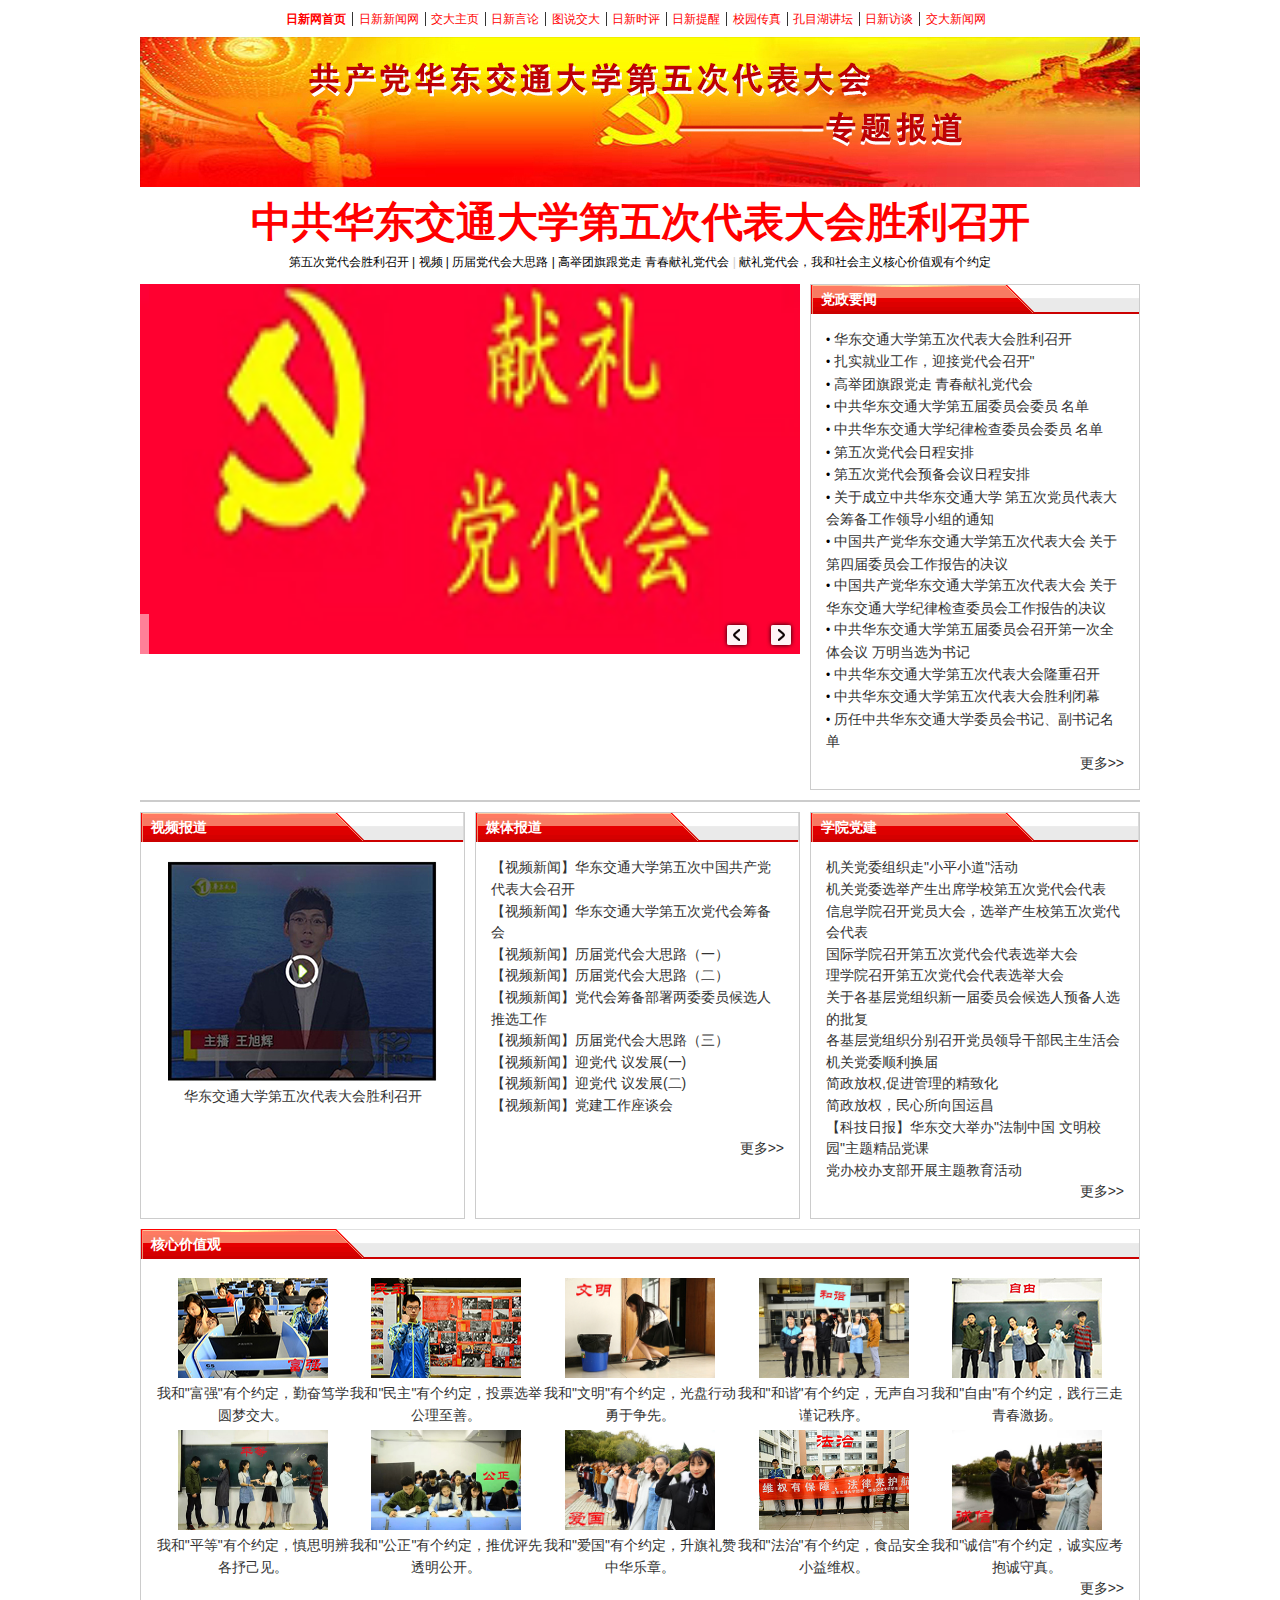
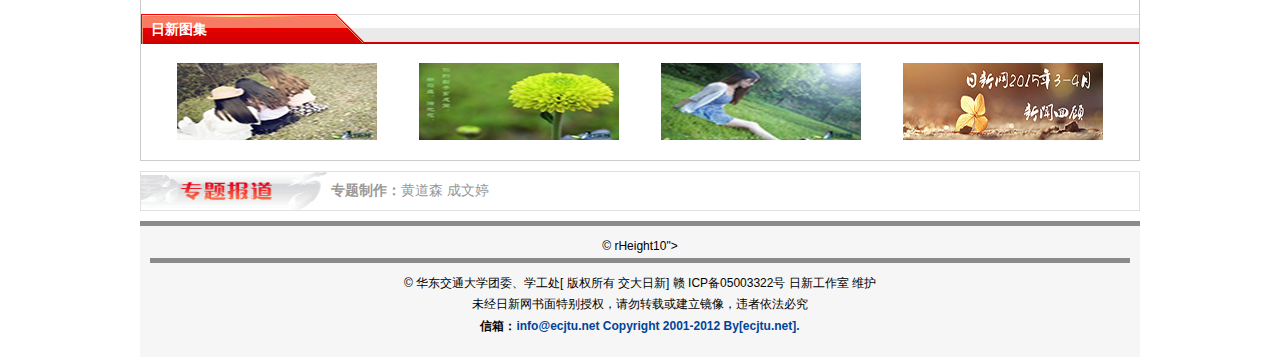
==== commit 185e4ca2: "up" ====
--- a/dangdaihui/index.html
+++ b/dangdaihui/index.html
@@ -1,6 +1,6 @@
 
 <!-- saved from url=(0060)http://china.qianlong.com/4352/2013/05/15/Zt2502@8686701.htm -->
-<html><head><meta http-equiv="Content-Type" content="text/html; charset=GBK"><title>���ǿ���۹���Ժ����ְ��ת��--ǧ����</title>
+<html><head><meta http-equiv="Content-Type" content="text/html; charset=GBK"><title>������ͨ��ѧ����δ������ʤ���ٿ�</title>
 
 <meta name="keywords" content="���ǿ���۹���Ժ����ְ��ת��">
 <meta name="description" content="ר����˵�������ܡ�"><link rel="shortcut icon" href="http://china.qianlong.com/favicon.ico" type="image/x-icon">
@@ -46,7 +46,7 @@
 #qianlong {
 	width:1000px;
 	margin:0px auto;
-	padding:0px;
+	padding:0px;xgt5gf
 	text-align:left;
 }
 #copyright {padding:10px; border-top:5px solid #8B8B8B; background:#F6F6F6; text-align:center; color:#000000; font-size:12px; line-height:180%; clear:both;}
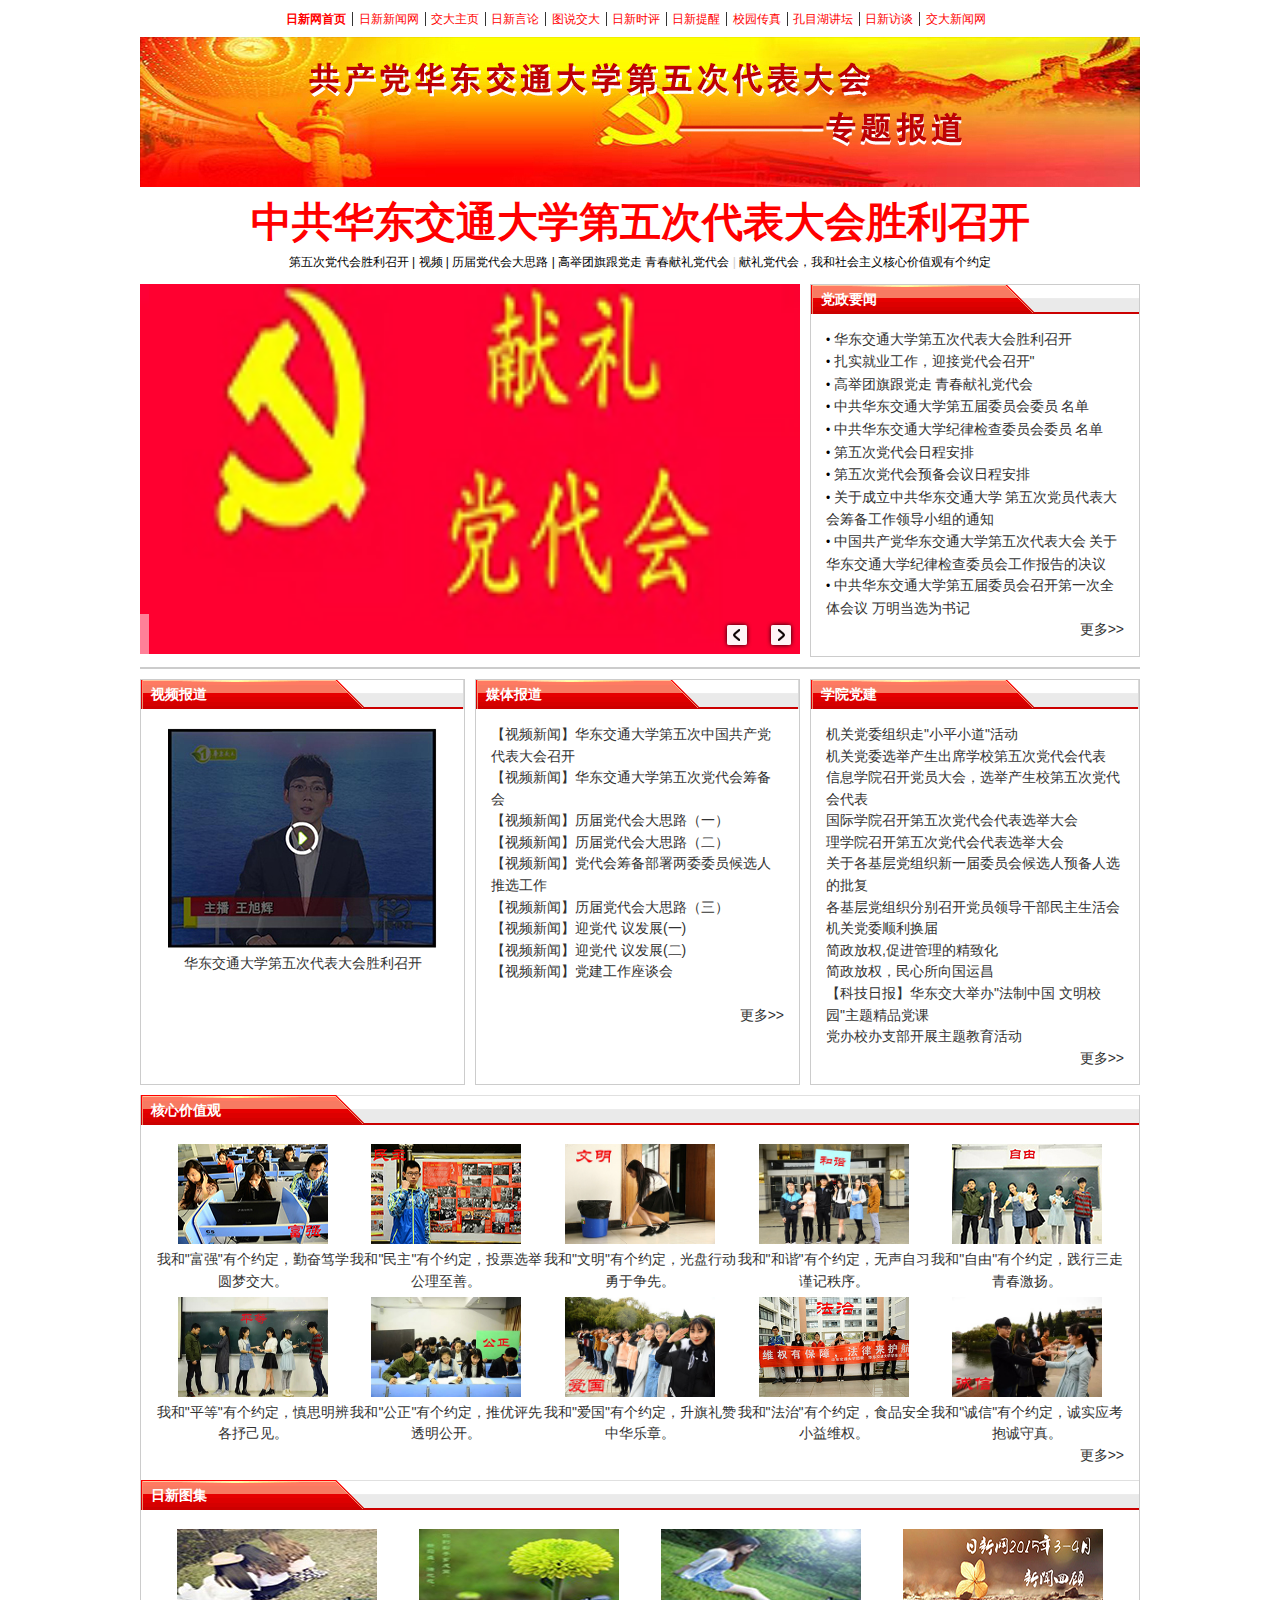
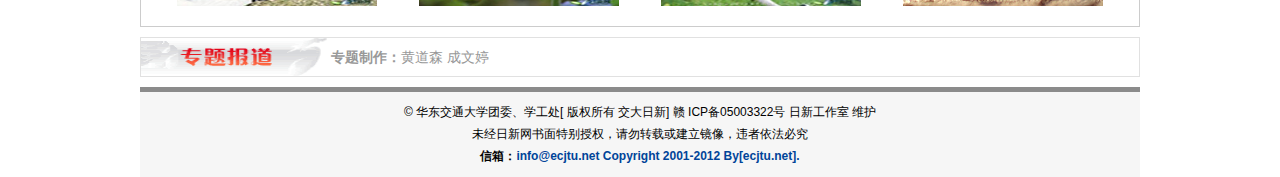
==== commit 9db13e79: "upload" ====
--- a/dangdaihui/index.html
+++ b/dangdaihui/index.html
@@ -487,11 +487,14 @@
 <p class="hidden">���������C1��ʼ���˿������ݲ�������ȥ������������Ų��</p>
 <p class="hidden">����ͼ�õƿ�ʼ������660���߶�370��ͼƬ+���ӡ�����+���ӣ�������������ã��˿������ݿ�����ȥ�������ڰ��C1������Ų��</p>
 <div class="top_photo"><!-- top_photo start -->
-<div id="CreateHtml" class="TB_Wrapper" style="background-image: none;"><div class="Slide" style="position: absolute; z-index: 3; left: -660px; top: 0px; width: 660px; height: 370px; overflow: hidden; visibility: visible; display: block; background-image: none;"><a href="http://news.qianlong.com/28874/2013/05/15/2502@8685619.htm" target="_blank"><img src="./css/news006.JPG" alt="���ǿ���۹���Ժ����ְ��ת��" galleryimg="no" class="noSelect" style="z-index: 1; position: absolute; left: 0px; top: 0px; border: 0px;"></a><div style="z-index: 3; position: absolute; left: 0px; top: 330px; width: 660px; height: 40px; display: block;"><div style="z-index: 4; position: absolute; overflow: hidden; left: 0px; top: 0px; width: 660px; height: 40px;"><div style="z-index: 4; position: absolute; left: 10px; top: 9px; width: 640px; height: 40px; display: block; opacity: 1;"><span style="opacity: 0.99;"><a href="http://news.qianlong.com/28874/2013/05/15/2502@8685619.htm" target="_blank">���ǿ���۹���Ժ����ְ��ת��</a></span></div></div><div style="position: absolute; z-index: 2; left: 0px; top: 0px; width: 660px; height: 40px; border-radius: 0px; opacity: 0.5; background-color: rgb(255, 255, 255);"></div></div></div><div class="Slide" style="position: absolute; z-index: 4; left: 0px; top: 0px; width: 660px; height: 370px; overflow: hidden; visibility: visible; display: block; background-image: none;"><a href="http://news.qianlong.com/28874/2013/05/15/2502@8685619.htm" target="_blank"><img src="./css/news007.JPG" alt="���ǿ:������Ȩ ת��ְ�� ���¹���" galleryimg="no" class="noSelect" style="z-index: 1; position: absolute; left: 0px; top: 0px; border: 0px; display: block;"></a><div style="z-index: 3; position: absolute; left: 0px; top: 330px; width: 660px; height: 40px; display: block;"><div style="z-index: 4; position: absolute; overflow: hidden; left: 0px; top: 0px; width: 660px; height: 40px;"><div style="z-index: 4; position: absolute; left: 10px; top: 9px; width: 640px; height: 40px; display: block; opacity: 1;"><span style="opacity: 0.99;"><a href="http://www.ecjtu.jx.cn/s/30/t/6/87/ce/info34766.htm" target="_blank">�й�������ͨ��ѧ����δ������ʤ���ٿ�</a></span></div></div><div style="position: absolute; z-index: 2; left: 0px; top: 0px; width: 660px; height: 40px; border-radius: 0px; opacity: 0.5; background-color: rgb(255, 255, 255);"></div></div></div>
+<div id="CreateHtml" class="TB_Wrapper" style="background-image: none;">
+
 <div id="zb1"><!--block_start--><table width="100%" class="1678833"><tbody><tr><td valign="top"><center><a href="http://news.qianlong.com/28874/2013/05/15/2502@8685619.htm" target="_blank"><img src="./css/news006.JPG" border="0" width="660" height="370"></a><br><a href="http://www.ecjtu.jx.cn/s/30/t/6/87/75/info34677.htm" target="_blank" class="opc1_1">���񵳴��ᣬ�Һ����������ļ�ֵ���и�Լ��</a></center>
 </td></tr><tr><td valign="top"><center><a href="http://news.qianlong.com/28874/2013/05/15/2502@8685619.htm" target="_blank"><img src="./css/news007.JPG" border="0" width="660" height="370"></a><br><a href="http://www.ecjtu.jx.cn/s/30/t/6/87/ce/info34766.htm" target="_blank" class="opc1_1">�й�������ͨ��ѧ����δ������ʤ���ٿ�</a></center>
 </td></tr><tr><td align="right" colspan="1"></td></tr></tbody></table>
-<!--block_end--></div><div style="position: absolute; left: 503.568px;"></div><div style="z-index: 52; position: absolute; left: 651px; top: 361px; display: block;"><div style="z-index:4; position: absolute; left: -20px; top: -64px; width: 20px; height: 64px; "><div style="z-index: 4; position: absolute; width: 20px; height: 20px; cursor: pointer; left: 0px; top: 44px;" class="noSelect"><div style="z-index: 2; position: absolute; left: 0px; top: 0px; right: 0px; bottom: 0px; width: 20px; height: 20px; -webkit-box-shadow: rgb(0, 0, 0) 0px 0px 5px -1px; border-radius: 2px; opacity: 0.8; background-color: rgb(255, 255, 255); background-position: -35px 50%; background-repeat: no-repeat;" class="col icon"></div></div><div style="z-index: 7; position: absolute; width: 20px; height: 20px; cursor: pointer; left: 0px; top: 0px; display: none;" class="noSelect"><div style="z-index: 2; position: absolute; left: 0px; top: 0px; right: 0px; bottom: 0px; width: 20px; height: 20px; -webkit-box-shadow: rgb(0, 0, 0) 0px 0px 5px -1px; border-radius: 2px; opacity: 0.8; background-color: rgb(255, 255, 255);" class="col"></div><div align="center" class="buttonText" style="z-index:2; position: absolute; left: 0px; top: 0px; width: 100%; height:100%; line-height:20px; text-align: center; cursor:hand;">1</div></div><div style="z-index: 6; position: absolute; width: 20px; height: 20px; cursor: pointer; left: 0px; top: 22px; display: none;" class="noSelect"><div style="z-index: 2; position: absolute; left: 0px; top: 0px; right: 0px; bottom: 0px; width: 20px; height: 20px; -webkit-box-shadow: rgb(0, 0, 0) 0px 0px 5px -1px; border-radius: 2px; opacity: 1; background-color: rgb(255, 255, 255);" class="col"></div><div align="center" class="buttonText" style="z-index:2; position: absolute; left: 0px; top: 0px; width: 100%; height:100%; line-height:20px; text-align: center; cursor:hand;">2</div></div></div><canvas id="clockTimer" width="20" height="20" style="position: absolute; z-index: 2; left: -42px; top: -20px; opacity: 1;"></canvas><div style="z-index: 3; position: absolute; width: 20px; height: 20px; cursor: pointer; left: -42px; top: -20px; opacity: 0;" class="noSelect"><div style="z-index: 2; position: absolute; left: 0px; top: 0px; right: 0px; bottom: 0px; width: 20px; height: 20px; -webkit-box-shadow: rgb(0, 0, 0) 0px 0px 5px -1px; border-radius: 2px; opacity: 0.8; background-color: rgb(255, 255, 255); background-position: -65px 50%; background-repeat: no-repeat;" class="col icon"></div></div><div style="z-index: 1; position: absolute; width: 20px; height: 20px; cursor: pointer; left: -64px; top: -20px;" class="noSelect"><div style="z-index: 2; position: absolute; left: 0px; top: 0px; right: 0px; bottom: 0px; width: 20px; height: 20px; -webkit-box-shadow: rgb(0, 0, 0) 0px 0px 5px -1px; border-radius: 2px; opacity: 0.8; background-color: rgb(255, 255, 255); background-position: -5px 50%; background-repeat: no-repeat;" class="col icon"></div></div></div></div><script type="text/javascript">
+<!--block_end-->
+</div>
+<div style="position: absolute; left: 503.568px;"></div><div style="z-index: 52; position: absolute; left: 651px; top: 361px; display: block;"><div style="z-index:4; position: absolute; left: -20px; top: -64px; width: 20px; height: 64px; "><div style="z-index: 4; position: absolute; width: 20px; height: 20px; cursor: pointer; left: 0px; top: 44px;" class="noSelect"><div style="z-index: 2; position: absolute; left: 0px; top: 0px; right: 0px; bottom: 0px; width: 20px; height: 20px; -webkit-box-shadow: rgb(0, 0, 0) 0px 0px 5px -1px; border-radius: 2px; opacity: 0.8; background-color: rgb(255, 255, 255); background-position: -35px 50%; background-repeat: no-repeat;" class="col icon"></div></div><div style="z-index: 7; position: absolute; width: 20px; height: 20px; cursor: pointer; left: 0px; top: 0px; display: none;" class="noSelect"><div style="z-index: 2; position: absolute; left: 0px; top: 0px; right: 0px; bottom: 0px; width: 20px; height: 20px; -webkit-box-shadow: rgb(0, 0, 0) 0px 0px 5px -1px; border-radius: 2px; opacity: 0.8; background-color: rgb(255, 255, 255);" class="col"></div><div align="center" class="buttonText" style="z-index:2; position: absolute; left: 0px; top: 0px; width: 100%; height:100%; line-height:20px; text-align: center; cursor:hand;">1</div></div><div style="z-index: 6; position: absolute; width: 20px; height: 20px; cursor: pointer; left: 0px; top: 22px; display: none;" class="noSelect"><div style="z-index: 2; position: absolute; left: 0px; top: 0px; right: 0px; bottom: 0px; width: 20px; height: 20px; -webkit-box-shadow: rgb(0, 0, 0) 0px 0px 5px -1px; border-radius: 2px; opacity: 1; background-color: rgb(255, 255, 255);" class="col"></div><div align="center" class="buttonText" style="z-index:2; position: absolute; left: 0px; top: 0px; width: 100%; height:100%; line-height:20px; text-align: center; cursor:hand;">2</div></div></div><canvas id="clockTimer" width="20" height="20" style="position: absolute; z-index: 2; left: -42px; top: -20px; opacity: 1;"></canvas><div style="z-index: 3; position: absolute; width: 20px; height: 20px; cursor: pointer; left: -42px; top: -20px; opacity: 0;" class="noSelect"><div style="z-index: 2; position: absolute; left: 0px; top: 0px; right: 0px; bottom: 0px; width: 20px; height: 20px; -webkit-box-shadow: rgb(0, 0, 0) 0px 0px 5px -1px; border-radius: 2px; opacity: 0.8; background-color: rgb(255, 255, 255); background-position: -65px 50%; background-repeat: no-repeat;" class="col icon"></div></div><div style="z-index: 1; position: absolute; width: 20px; height: 20px; cursor: pointer; left: -64px; top: -20px;" class="noSelect"><div style="z-index: 2; position: absolute; left: 0px; top: 0px; right: 0px; bottom: 0px; width: 20px; height: 20px; -webkit-box-shadow: rgb(0, 0, 0) 0px 0px 5px -1px; border-radius: 2px; opacity: 0.8; background-color: rgb(255, 255, 255); background-position: -5px 50%; background-repeat: no-repeat;" class="col icon"></div></div></div></div><script type="text/javascript">
 			//���������Ӽ�class��ʼ
 				(function() {
 					var opc1 = document.getElementById("zb1");
@@ -592,16 +595,11 @@
 ����ε�Ա������ ��ﱸ�����쵼С���֪ͨ 
 </a>
 </td></tr><tr>
-  <td valign="top">&#8226;&nbsp;<a href="http://ddh5.ecjtu.edu.cn/s/75/t/382/87/c0/info34752.htm" target="_blank">�й�������������ͨ��ѧ����δ������
-
-���� ���Ľ�ίԱ�Ṥ������ľ���</a>
+ 
 </td></tr><tr><td valign="top">&#8226;&nbsp;<a href="http://ddh5.ecjtu.edu.cn/s/75/t/382/87/be/info34750.htm" target="_blank">�й�������������ͨ��ѧ����δ������
 ���ڻ�����ͨ��ѧ���ɼ��ίԱ�Ṥ������ľ���
 </a>
 </td></tr><tr><td valign="top">&#8226;&nbsp;<a href="http://ecjtu.jx.cn/s/30/t/6/87/a4/info34724.htm" target="_blank">�й�������ͨ��ѧ�����ίԱ���ٿ���һ��ȫ�����  ������ѡΪ���</a>
-</td></tr><tr><td valign="top">&#8226;&nbsp;<a href="http://www.ecjtu.edu.cn/s/30/t/6/87/83/info34691.htm" target="_blank">�й�������ͨ��ѧ����δ������¡���ٿ�</a>
-</td></tr><tr><td valign="top">&#8226;&nbsp;<a href="http://ecjtu.jx.cn/s/30/t/6/87/9d/info34717.htm" target="_blank">�й�������ͨ��ѧ����δ������ʤ����Ļ</a>
-</td></tr><tr><td valign="top">&#8226;&nbsp;<a href="http://ddh5.ecjtu.edu.cn/s/75/t/382/87/24/info34596.htm" target="_blank">�����й�������ͨ��ѧίԱ����ǡ����������</a>
 </td></tr><tr><td align="right" colspan="1"><a href="http://www.ecjtu.jx.cn/search/articleSearch.faces?siteId=30&pageId=6&from=www.ecjtu.jx.cn" target="_blank">����&gt;&gt;</a></td></tr></tbody></table>
 <!--block_end--></div>
 <p class="hidden">�������ͽ�����</p>
@@ -756,7 +754,7 @@
 <tbody>
 <tr>
 <td width="190"><a href="http://www.qianlong.com/zt/" target="_blank"><img border="0" alt="ǧ��ר�ⱨ��" src="./css/subjects05.gif" width="188" height="38"></a></td>
-<td style="BACKGROUND: url(http://www.qianlong.com/zt/img/subjects06.gif) no-repeat right center; COLOR: #999999; FONT-SIZE: 14px"><strong style="FONT-SIZE: 14px">ר��������</strong>�Ƶ�ɭ ������</td></tr></tbody></table><!--����������� --><br class="brHeight10">  <div id="copyright">&#169; rHeight10">  <div id="copyright">&#169; ������ͨ��ѧ��ί��ѧ����[ ��Ȩ���� ��������] �� ICP��05003322�� ���¹����� ά��<br>δ�������������ر���Ȩ������ת�ػ�������Υ�������ؾ�<br>
+<td style="BACKGROUND: url(http://www.qianlong.com/zt/img/subjects06.gif) no-repeat right center; COLOR: #999999; FONT-SIZE: 14px"><strong style="FONT-SIZE: 14px">ר��������</strong>�Ƶ�ɭ ������</td></tr></tbody></table><!--����������� --><br class="brHeight10">   <div id="copyright">&#169; ������ͨ��ѧ��ί��ѧ����[ ��Ȩ���� ��������] �� ICP��05003322�� ���¹����� ά��<br>δ�������������ر���Ȩ������ת�ػ�������Υ�������ؾ�<br>
   <strong>
   <div id="footer">
     <p>���䣺<a href="mailto:jbzx@qianlong.com">info@ecjtu.net Copyright 2001-2012 By[ecjtu.net].</a></div>
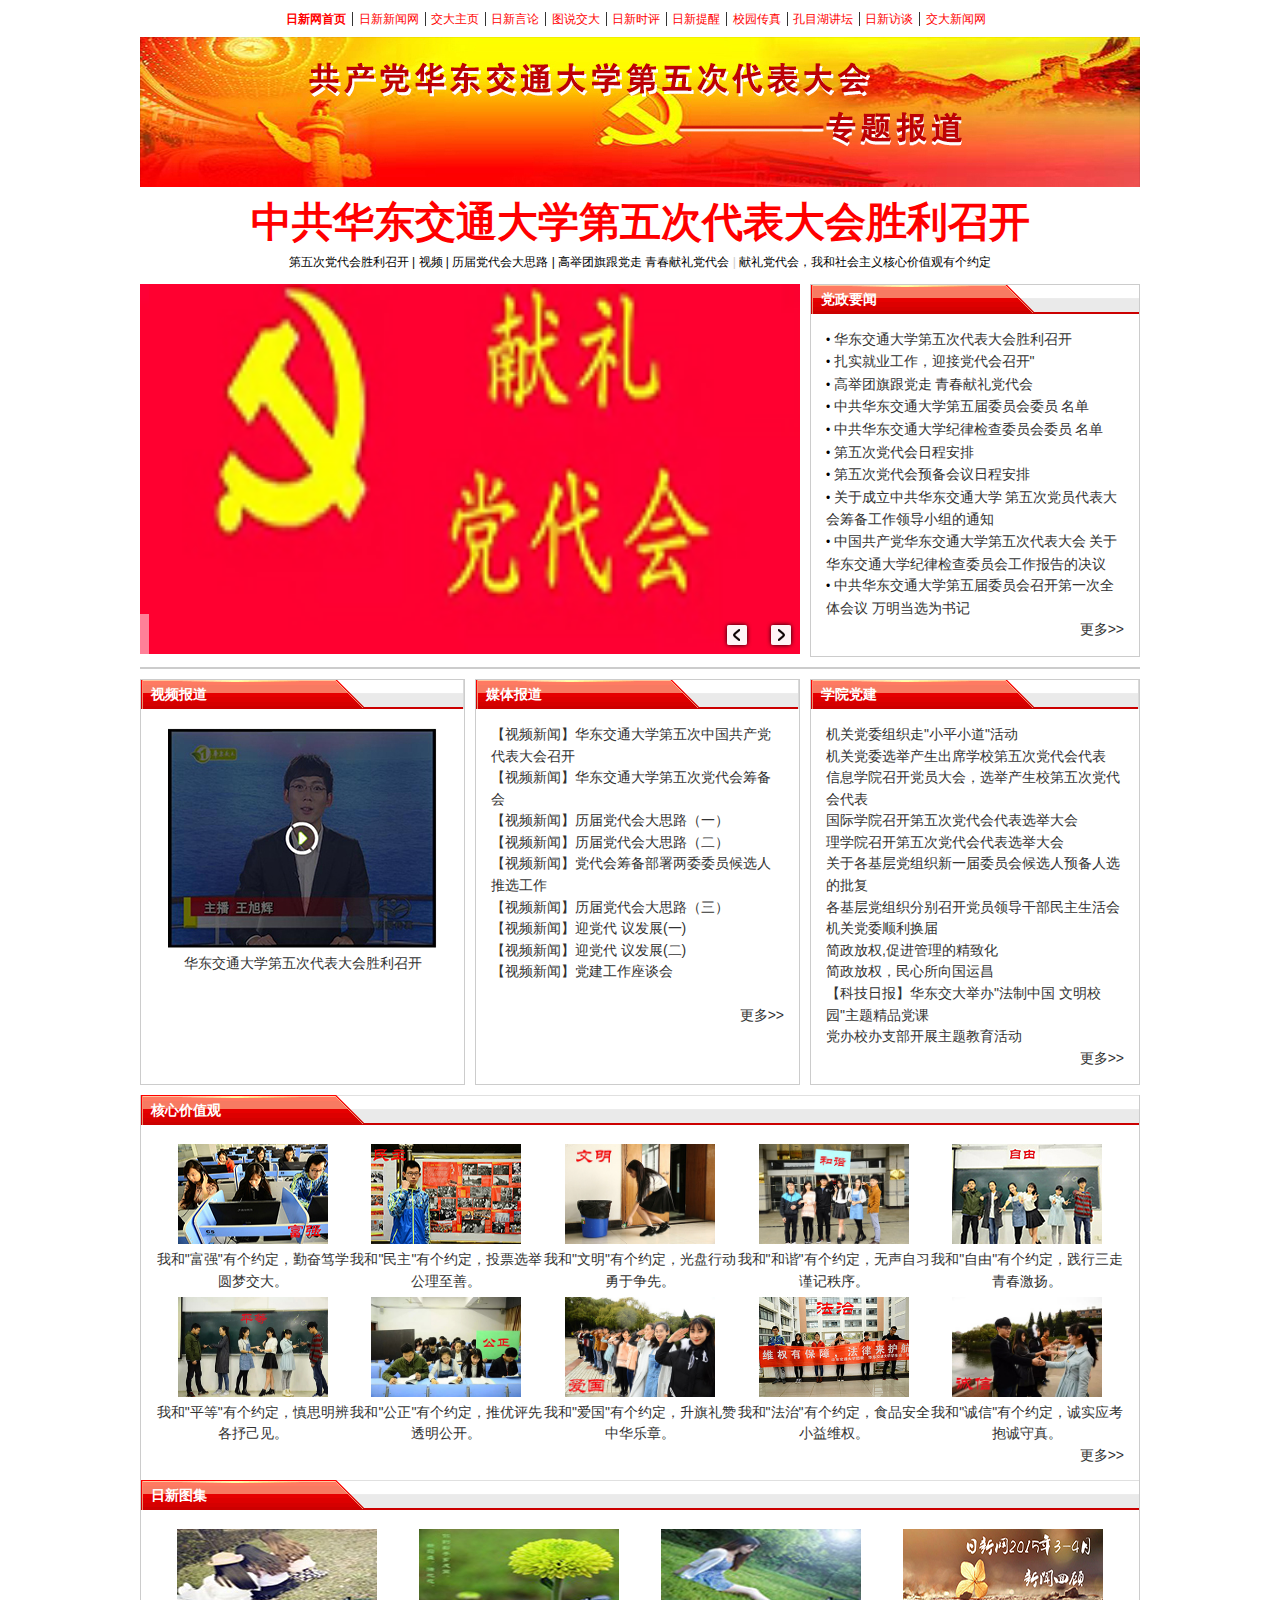
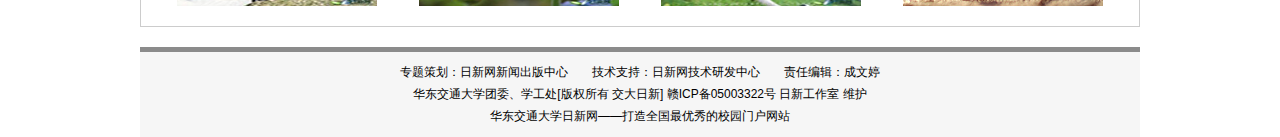
==== commit 4b1e51ed: "upload" ====
--- a/dangdaihui/index.html
+++ b/dangdaihui/index.html
@@ -750,14 +750,11 @@
 </td><td valign="top" align="center"><center><a href="http://china.qianlong.com/4352/2012/08/17/Zt2502@8177908.htm" target="_blank"><img src="./css/news018.JPG" border="0" width="200" height="77"></a></center>
 </td><td valign="top" align="center"><center><a href="http://www.ecjtu.net/zhuanti/html/zhuanti/news/rixin.htm" target="_blank"><img src="./css/gnay121229027.jpg" border="0" width="200" height="77"></a></center>
 </td></tr><tr><td align="right" colspan="4"></td></tr></tbody></table><!--block_end--></div></div></td></tr></tbody></table></div></div>
-<table style="BORDER-BOTTOM: #e1e1e1 1px solid; BORDER-LEFT: #e1e1e1 1px solid; BORDER-TOP: #e1e1e1 1px solid; BORDER-RIGHT: #e1e1e1 1px solid" border="0" cellspacing="0" cellpadding="0" width="100%">
-<tbody>
-<tr>
-<td width="190"><a href="http://www.qianlong.com/zt/" target="_blank"><img border="0" alt="ǧ��ר�ⱨ��" src="./css/subjects05.gif" width="188" height="38"></a></td>
-<td style="BACKGROUND: url(http://www.qianlong.com/zt/img/subjects06.gif) no-repeat right center; COLOR: #999999; FONT-SIZE: 14px"><strong style="FONT-SIZE: 14px">ר��������</strong>�Ƶ�ɭ ������</td></tr></tbody></table><!--����������� --><br class="brHeight10">   <div id="copyright">&#169; ������ͨ��ѧ��ί��ѧ����[ ��Ȩ���� ��������] �� ICP��05003322�� ���¹����� ά��<br>δ�������������ر���Ȩ������ת�ػ�������Υ�������ؾ�<br>
+<!--����������� --><br class="brHeight10">  
+ <div id="copyright">ר��߻������������ų������ġ�������֧�֣������������з����ġ������α༭��������<br>
+		������ͨ��ѧ��ί��ѧ����[��Ȩ���� ��������] ��ICP��05003322�� ���¹����� ά�� <br>
+		������ͨ��ѧ��������������ȫ���������У԰�Ż���վ
   <strong>
-  <div id="footer">
-    <p>���䣺<a href="mailto:jbzx@qianlong.com">info@ecjtu.net Copyright 2001-2012 By[ecjtu.net].</a></div>
 <!-- START WRating v1.0 -->
 <script type="text/javascript" src="./css/getacc.js"></script>
 <script type="text/javascript" src="./css/a1.js"></script>
